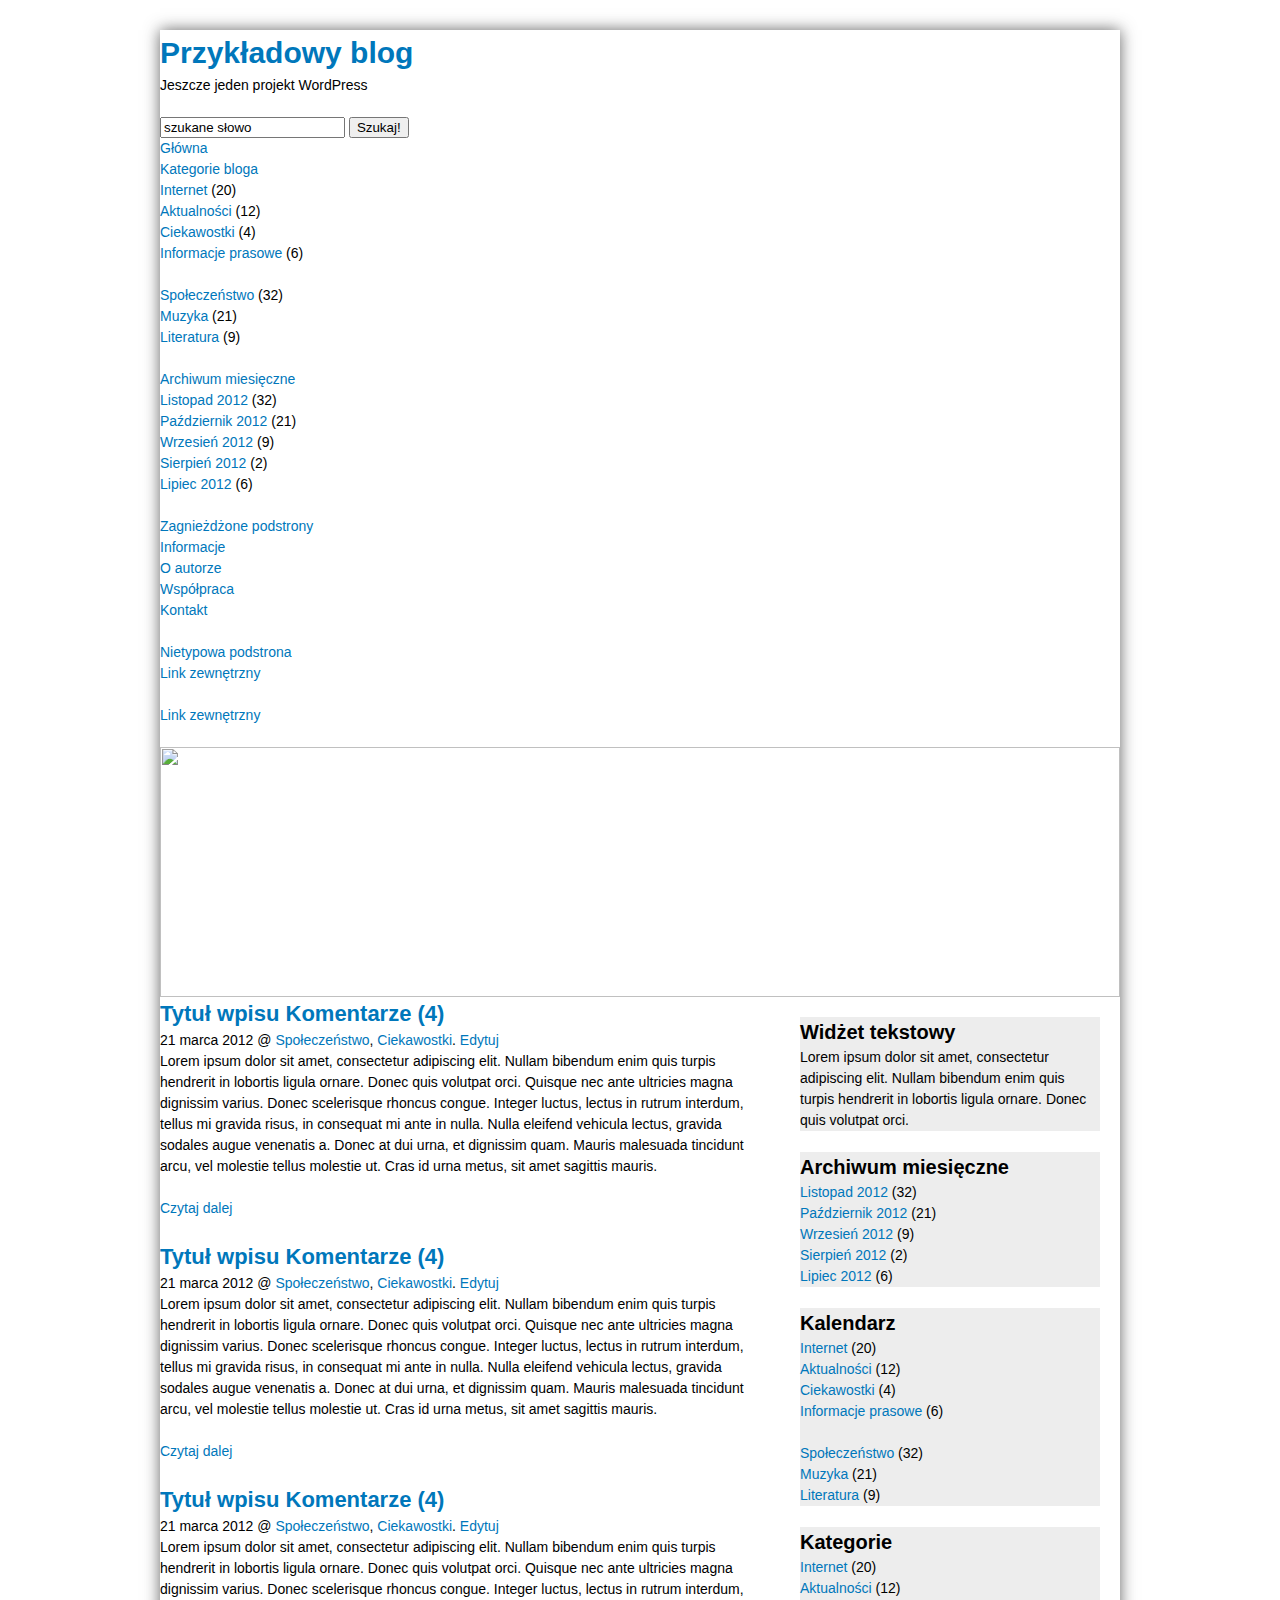
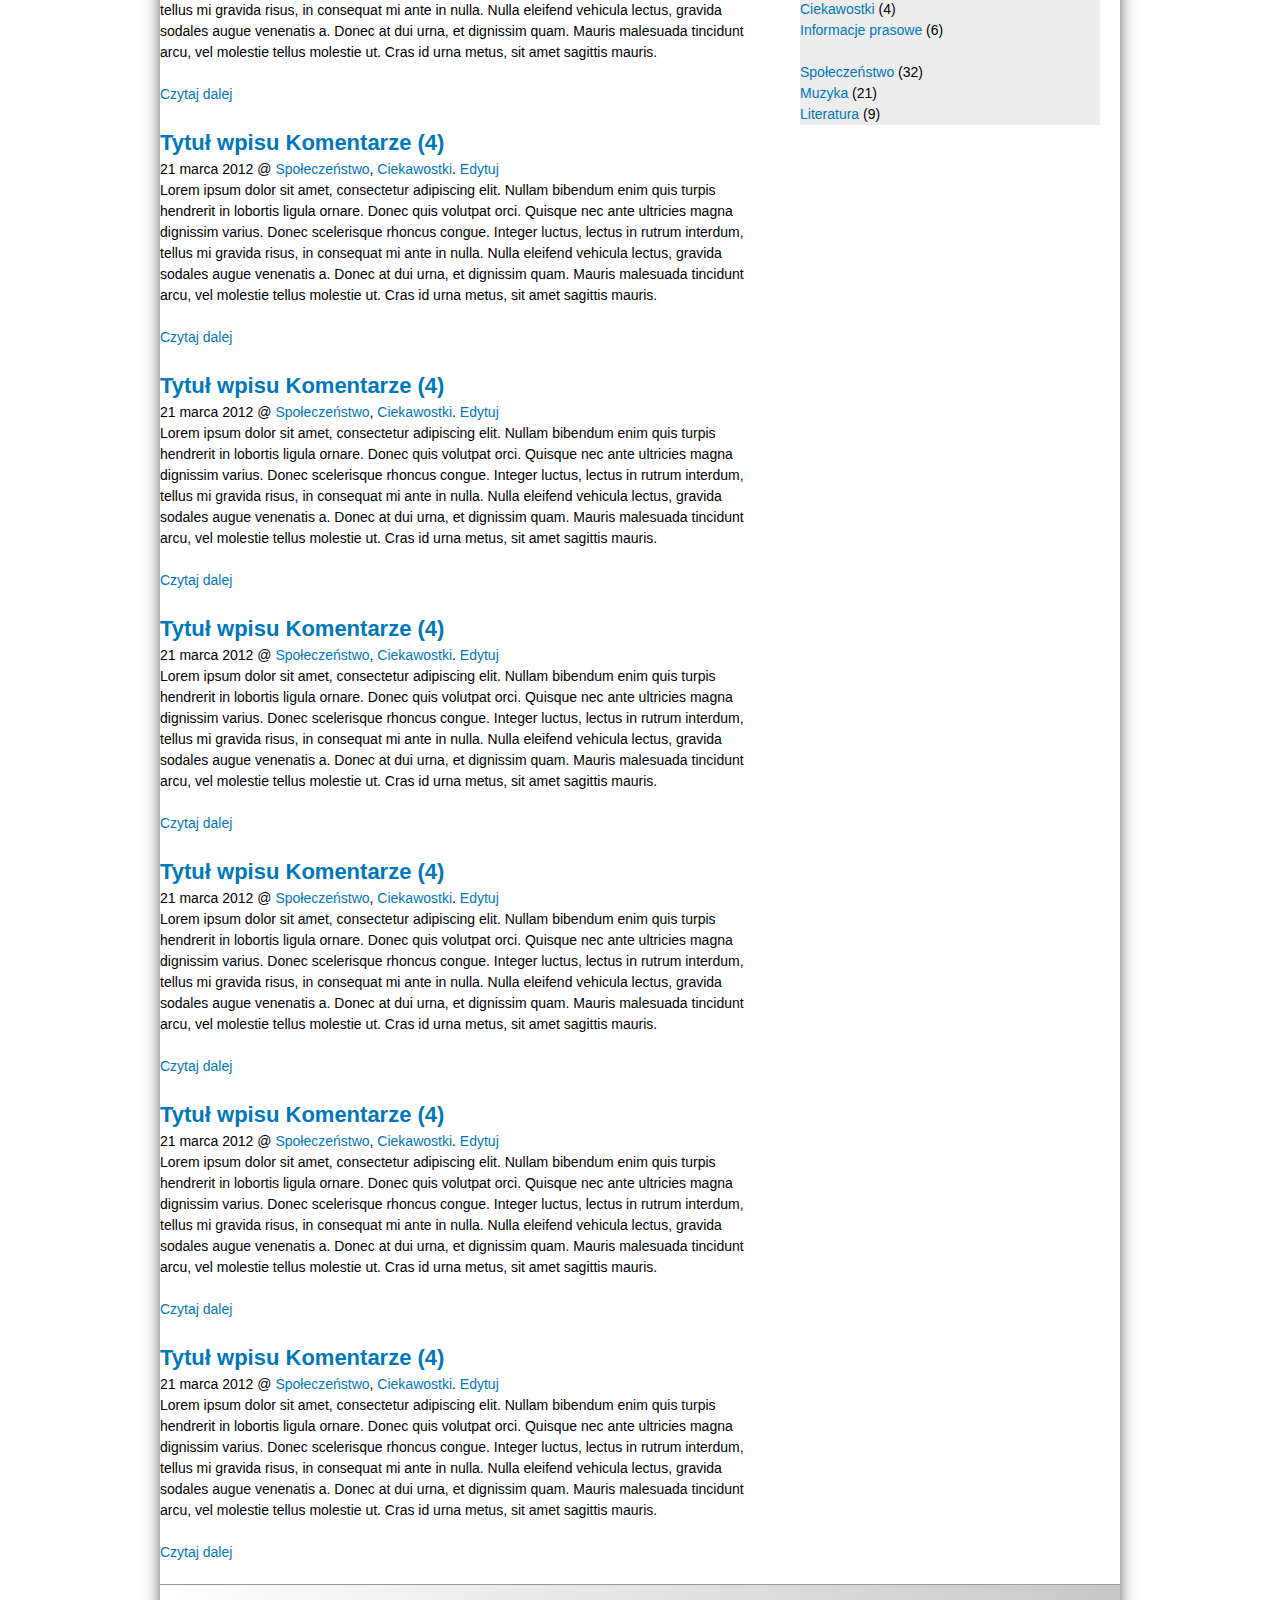
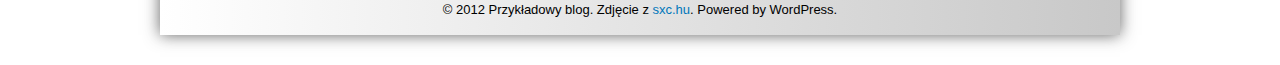
==== project/index.html @ 1075c074 "szablon strony głównej" ====
<!doctype html>
<html lang="pl">
<head>
<meta charset="UTF-8">
<title>Przykładowy blog - strona główna</title>
<link rel="stylesheet" href="css/style.css">
<script src="js/jquery.js"></script>
<script src="js/scripts.js"></script>
</head>

<body class="index">

    <div class="wrapper">

        <section class="top">
            <div class="header">
                <h1 class="site_logo"><a href="#" title="">Przykładowy blog</a></h1>
                <p class="headline">Jeszcze jeden projekt WordPress</p>
            </div>

            <div class="search_form">
                <form action="">
                    <fieldset>
                        <input type="text" value="szukane słowo">
                        <input type="submit" value="Szukaj!">
                    </fieldset>
                </form>
            </div>

            <div class="top_menu">
                <ul>
                    <li class="selected"><a href="#">Główna</a></li>
                    <li><a href="#">Kategorie bloga</a>
                        <ul>
                            <li><a href="#">Internet</a> (20)
                                <ul>
                                    <li><a href="#">Aktualności</a> (12)</li>
                                    <li><a href="#">Ciekawostki</a> (4)</li>
                                    <li><a href="#">Informacje prasowe</a> (6)</li>
                                </ul>
                            </li>
                            <li><a href="#">Społeczeństwo</a> (32)</li>
                            <li><a href="#">Muzyka</a> (21)</li>
                            <li><a href="#">Literatura</a> (9)</li>
                        </ul>
                    </li>
                    <li><a href="#">Archiwum miesięczne</a>
                        <ul>
                            <li><a href="#">Listopad 2012</a> (32)</li>
                            <li><a href="#">Październik 2012</a> (21)</li>
                            <li><a href="#">Wrzesień 2012</a> (9)</li>
                            <li><a href="#">Sierpień 2012</a> (2)</li>
                            <li><a href="#">Lipiec 2012</a> (6)</li>
                        </ul>
                    </li>
                    <li><a href="#">Zagnieżdżone podstrony</a>
                        <ul>
                            <li><a href="#">Informacje</a>
                                <ul>
                                    <li><a href="#">O autorze</a></li>
                                    <li><a href="#">Współpraca</a></li>
                                    <li><a href="#">Kontakt</a></li>
                                </ul>
                            </li>
                            <li><a href="#">Nietypowa podstrona</a></li>
                            <li><a href="#">Link zewnętrzny</a></li>
                        </ul>
                    </li>
                    <li><a href="#">Link zewnętrzny</a></li>
                </ul>
            </div>

            <div class="header_img">
                <img src="img/header_img.jpg" height="250" width="960" alt="">
            </div>
        </section>

        <section class="container">

            <div class="main_content">

                <article class="post">
                    <header>
                        <h2><a href="#" title="">Tytuł wpisu</a> <a href="#" class="comment_count">Komentarze (4)</a></h2>
                        <span class="metadata">
                            21 marca 2012 @ <a href="#">Społeczeństwo</a>, <a href="#">Ciekawostki</a>. <a href="#">Edytuj</a>
                        </span>
                    </header>
                    <div class="content">
                        <p>Lorem ipsum dolor sit amet, consectetur adipiscing elit. Nullam bibendum enim quis turpis hendrerit in lobortis ligula ornare. Donec quis volutpat orci. Quisque nec ante ultricies magna dignissim varius. Donec scelerisque rhoncus congue. Integer luctus, lectus in rutrum interdum, tellus mi gravida risus, in consequat mi ante in nulla. Nulla eleifend vehicula lectus, gravida sodales augue venenatis a. Donec at dui urna, et dignissim quam. Mauris malesuada tincidunt arcu, vel molestie tellus molestie ut. Cras id urna metus, sit amet sagittis mauris.</p>
                        <p><a href="#">Czytaj dalej</a></p>
                    </div>
                </article>

                <article class="post">
                    <header>
                        <h2><a href="#" title="">Tytuł wpisu</a> <a href="#" class="comment_count">Komentarze (4)</a></h2>
                        <span class="metadata">
                            21 marca 2012 @ <a href="#">Społeczeństwo</a>, <a href="#">Ciekawostki</a>. <a href="#">Edytuj</a>
                        </span>
                    </header>
                    <div class="content">
                        <p>Lorem ipsum dolor sit amet, consectetur adipiscing elit. Nullam bibendum enim quis turpis hendrerit in lobortis ligula ornare. Donec quis volutpat orci. Quisque nec ante ultricies magna dignissim varius. Donec scelerisque rhoncus congue. Integer luctus, lectus in rutrum interdum, tellus mi gravida risus, in consequat mi ante in nulla. Nulla eleifend vehicula lectus, gravida sodales augue venenatis a. Donec at dui urna, et dignissim quam. Mauris malesuada tincidunt arcu, vel molestie tellus molestie ut. Cras id urna metus, sit amet sagittis mauris.</p>
                        <p><a href="#">Czytaj dalej</a></p>
                    </div>
                </article>

                <article class="post">
                    <header>
                        <h2><a href="#" title="">Tytuł wpisu</a> <a href="#" class="comment_count">Komentarze (4)</a></h2>
                        <span class="metadata">
                            21 marca 2012 @ <a href="#">Społeczeństwo</a>, <a href="#">Ciekawostki</a>. <a href="#">Edytuj</a>
                        </span>
                    </header>
                    <div class="content">
                        <p>Lorem ipsum dolor sit amet, consectetur adipiscing elit. Nullam bibendum enim quis turpis hendrerit in lobortis ligula ornare. Donec quis volutpat orci. Quisque nec ante ultricies magna dignissim varius. Donec scelerisque rhoncus congue. Integer luctus, lectus in rutrum interdum, tellus mi gravida risus, in consequat mi ante in nulla. Nulla eleifend vehicula lectus, gravida sodales augue venenatis a. Donec at dui urna, et dignissim quam. Mauris malesuada tincidunt arcu, vel molestie tellus molestie ut. Cras id urna metus, sit amet sagittis mauris.</p>
                        <p><a href="#">Czytaj dalej</a></p>
                    </div>
                </article>

                <article class="post">
                    <header>
                        <h2><a href="#" title="">Tytuł wpisu</a> <a href="#" class="comment_count">Komentarze (4)</a></h2>
                        <span class="metadata">
                            21 marca 2012 @ <a href="#">Społeczeństwo</a>, <a href="#">Ciekawostki</a>. <a href="#">Edytuj</a>
                        </span>
                    </header>
                    <div class="content">
                        <p>Lorem ipsum dolor sit amet, consectetur adipiscing elit. Nullam bibendum enim quis turpis hendrerit in lobortis ligula ornare. Donec quis volutpat orci. Quisque nec ante ultricies magna dignissim varius. Donec scelerisque rhoncus congue. Integer luctus, lectus in rutrum interdum, tellus mi gravida risus, in consequat mi ante in nulla. Nulla eleifend vehicula lectus, gravida sodales augue venenatis a. Donec at dui urna, et dignissim quam. Mauris malesuada tincidunt arcu, vel molestie tellus molestie ut. Cras id urna metus, sit amet sagittis mauris.</p>
                        <p><a href="#">Czytaj dalej</a></p>
                    </div>
                </article>

                <article class="post">
                    <header>
                        <h2><a href="#" title="">Tytuł wpisu</a> <a href="#" class="comment_count">Komentarze (4)</a></h2>
                        <span class="metadata">
                            21 marca 2012 @ <a href="#">Społeczeństwo</a>, <a href="#">Ciekawostki</a>. <a href="#">Edytuj</a>
                        </span>
                    </header>
                    <div class="content">
                        <p>Lorem ipsum dolor sit amet, consectetur adipiscing elit. Nullam bibendum enim quis turpis hendrerit in lobortis ligula ornare. Donec quis volutpat orci. Quisque nec ante ultricies magna dignissim varius. Donec scelerisque rhoncus congue. Integer luctus, lectus in rutrum interdum, tellus mi gravida risus, in consequat mi ante in nulla. Nulla eleifend vehicula lectus, gravida sodales augue venenatis a. Donec at dui urna, et dignissim quam. Mauris malesuada tincidunt arcu, vel molestie tellus molestie ut. Cras id urna metus, sit amet sagittis mauris.</p>
                        <p><a href="#">Czytaj dalej</a></p>
                    </div>
                </article>

                <article class="post">
                    <header>
                        <h2><a href="#" title="">Tytuł wpisu</a> <a href="#" class="comment_count">Komentarze (4)</a></h2>
                        <span class="metadata">
                            21 marca 2012 @ <a href="#">Społeczeństwo</a>, <a href="#">Ciekawostki</a>. <a href="#">Edytuj</a>
                        </span>
                    </header>
                    <div class="content">
                        <p>Lorem ipsum dolor sit amet, consectetur adipiscing elit. Nullam bibendum enim quis turpis hendrerit in lobortis ligula ornare. Donec quis volutpat orci. Quisque nec ante ultricies magna dignissim varius. Donec scelerisque rhoncus congue. Integer luctus, lectus in rutrum interdum, tellus mi gravida risus, in consequat mi ante in nulla. Nulla eleifend vehicula lectus, gravida sodales augue venenatis a. Donec at dui urna, et dignissim quam. Mauris malesuada tincidunt arcu, vel molestie tellus molestie ut. Cras id urna metus, sit amet sagittis mauris.</p>
                        <p><a href="#">Czytaj dalej</a></p>
                    </div>
                </article>

                <article class="post">
                    <header>
                        <h2><a href="#" title="">Tytuł wpisu</a> <a href="#" class="comment_count">Komentarze (4)</a></h2>
                        <span class="metadata">
                            21 marca 2012 @ <a href="#">Społeczeństwo</a>, <a href="#">Ciekawostki</a>. <a href="#">Edytuj</a>
                        </span>
                    </header>
                    <div class="content">
                        <p>Lorem ipsum dolor sit amet, consectetur adipiscing elit. Nullam bibendum enim quis turpis hendrerit in lobortis ligula ornare. Donec quis volutpat orci. Quisque nec ante ultricies magna dignissim varius. Donec scelerisque rhoncus congue. Integer luctus, lectus in rutrum interdum, tellus mi gravida risus, in consequat mi ante in nulla. Nulla eleifend vehicula lectus, gravida sodales augue venenatis a. Donec at dui urna, et dignissim quam. Mauris malesuada tincidunt arcu, vel molestie tellus molestie ut. Cras id urna metus, sit amet sagittis mauris.</p>
                        <p><a href="#">Czytaj dalej</a></p>
                    </div>
                </article>

                <article class="post">
                    <header>
                        <h2><a href="#" title="">Tytuł wpisu</a> <a href="#" class="comment_count">Komentarze (4)</a></h2>
                        <span class="metadata">
                            21 marca 2012 @ <a href="#">Społeczeństwo</a>, <a href="#">Ciekawostki</a>. <a href="#">Edytuj</a>
                        </span>
                    </header>
                    <div class="content">
                        <p>Lorem ipsum dolor sit amet, consectetur adipiscing elit. Nullam bibendum enim quis turpis hendrerit in lobortis ligula ornare. Donec quis volutpat orci. Quisque nec ante ultricies magna dignissim varius. Donec scelerisque rhoncus congue. Integer luctus, lectus in rutrum interdum, tellus mi gravida risus, in consequat mi ante in nulla. Nulla eleifend vehicula lectus, gravida sodales augue venenatis a. Donec at dui urna, et dignissim quam. Mauris malesuada tincidunt arcu, vel molestie tellus molestie ut. Cras id urna metus, sit amet sagittis mauris.</p>
                        <p><a href="#">Czytaj dalej</a></p>
                    </div>
                </article>

                <article class="post">
                    <header>
                        <h2><a href="#" title="">Tytuł wpisu</a> <a href="#" class="comment_count">Komentarze (4)</a></h2>
                        <span class="metadata">
                            21 marca 2012 @ <a href="#">Społeczeństwo</a>, <a href="#">Ciekawostki</a>. <a href="#">Edytuj</a>
                        </span>
                    </header>
                    <div class="content">
                        <p>Lorem ipsum dolor sit amet, consectetur adipiscing elit. Nullam bibendum enim quis turpis hendrerit in lobortis ligula ornare. Donec quis volutpat orci. Quisque nec ante ultricies magna dignissim varius. Donec scelerisque rhoncus congue. Integer luctus, lectus in rutrum interdum, tellus mi gravida risus, in consequat mi ante in nulla. Nulla eleifend vehicula lectus, gravida sodales augue venenatis a. Donec at dui urna, et dignissim quam. Mauris malesuada tincidunt arcu, vel molestie tellus molestie ut. Cras id urna metus, sit amet sagittis mauris.</p>
                        <p><a href="#">Czytaj dalej</a></p>
                    </div>
                </article>

            </div><!--/main_content-->

            <div class="sidebar">

                <div class="widget">
                    <header>
                        <h3>Widżet tekstowy</h3>
                    </header>
                    <div class="content">
                        <p>Lorem ipsum dolor sit amet, consectetur adipiscing elit. Nullam bibendum enim quis turpis hendrerit in lobortis ligula ornare. Donec quis volutpat orci.</p>
                    </div>
                </div><!--/widget-->

                <div class="widget">
                    <header>
                        <h3>Archiwum miesięczne</h3>
                    </header>
                    <div class="content">
                        <ul>
                            <li><a href="#">Listopad 2012</a> (32)</li>
                            <li><a href="#">Październik 2012</a> (21)</li>
                            <li><a href="#">Wrzesień 2012</a> (9)</li>
                            <li><a href="#">Sierpień 2012</a> (2)</li>
                            <li><a href="#">Lipiec 2012</a> (6)</li>
                        </ul>
                    </div>
                </div><!--/widget-->

                <div class="widget">
                    <header>
                        <h3>Kalendarz</h3>
                    </header>
                    <div class="content">
                        <ul>
                            <li><a href="#">Internet</a> (20)
                                <ul>
                                    <li><a href="#">Aktualności</a> (12)</li>
                                    <li><a href="#">Ciekawostki</a> (4)</li>
                                    <li><a href="#">Informacje prasowe</a> (6)</li>
                                </ul>
                            </li>
                            <li><a href="#">Społeczeństwo</a> (32)</li>
                            <li><a href="#">Muzyka</a> (21)</li>
                            <li><a href="#">Literatura</a> (9)</li>
                        </ul>
                    </div>
                </div><!--/widget-->

                <div class="widget">
                    <header>
                        <h3>Kategorie</h3>
                    </header>
                    <div class="content">
                        <ul>
                            <li><a href="#">Internet</a> (20)
                                <ul>
                                    <li><a href="#">Aktualności</a> (12)</li>
                                    <li><a href="#">Ciekawostki</a> (4)</li>
                                    <li><a href="#">Informacje prasowe</a> (6)</li>
                                </ul>
                            </li>
                            <li><a href="#">Społeczeństwo</a> (32)</li>
                            <li><a href="#">Muzyka</a> (21)</li>
                            <li><a href="#">Literatura</a> (9)</li>
                        </ul>
                    </div>
                </div><!--/widget-->

            </div><!--/sidebar-->

        </section>

        <footer class="footer">
            &copy; 2012 Przykładowy blog. Zdjęcie z <a href="http://www.sxc.hu/photo/1402772">sxc.hu</a>. Powered by WordPress.
        </footer>

    </div> <!-- /wrapper -->

</body>
</html>
---- project/css/style.css ----
/* Reset CSS
   http://meyerweb.com/eric/tools/css/reset/ 
   v2.0 | 20110126
   License: none (public domain)
*/

html, body, div, span, applet, object, iframe,
h1, h2, h3, h4, h5, h6, p, blockquote, pre,
a, abbr, acronym, address, big, cite, code,
del, dfn, em, img, ins, kbd, q, s, samp,
small, strike, strong, sub, sup, tt, var,
b, u, i, center,
dl, dt, dd, ol, ul, li,
fieldset, form, label, legend,
table, caption, tbody, tfoot, thead, tr, th, td,
article, aside, canvas, details, embed, 
figure, figcaption, footer, header, hgroup, 
menu, nav, output, ruby, section, summary,
time, mark, audio, video {
    margin: 0;
    padding: 0;
    border: 0;
    font-size: 100%;
    font: inherit;
    vertical-align: baseline;
}
/* HTML5 display-role reset for older browsers */
article, aside, details, figcaption, figure, 
footer, header, hgroup, menu, nav, section {
    display: block;
}
body {
    line-height: 1;
}
ol, ul {
    list-style: none;
}
blockquote, q {
    quotes: none;
}
blockquote:before, blockquote:after,
q:before, q:after {
    content: '';
    content: none;
}
table {
    border-collapse: collapse;
    border-spacing: 0;
}

a {
    text-decoration:none;
    color:#07B;
}

a:hover,
a:focus {
    text-decoration:underline;
    color:#36B;
}

/* Globalne */

body {
    background:url("../img/bg.png");
    font: 14px Arial, Helvetica, sans-serif;
    line-height:1.5;
}

/* Nagłówki */

h1, h2, h3, h4, h5, h6 {
    font-weight:bold;
}

h1 {
    font-size:30px;
}

h2 {
    font-size:22px;
}

h3 {
    font-size:20px;
}

h4 {
    font-size:18px;
}

h5 {
    font-size:16px;
}

h6 {
    font-size:14px;
}

/* Typografia */

p, ul, ol {
    margin:0 0 1.5em;
}

blockquote {}

acronym, abbr {}

small {
    font-size:0.8em;
}

/* Szkielet motywu */

.wrapper {
    width:960px;
    margin: 30px auto;
    overflow:auto;
    background:#fff;
    -webkit-box-shadow: 0px 0px 15px rgba(50, 50, 50, 0.75);
    -moz-box-shadow:    0px 0px 15px rgba(50, 50, 50, 0.75);
    box-shadow:         0px 0px 15px rgba(50, 50, 50, 0.75);
}

.main_content {
    width:600px;
    margin-right:30px;
    float:left;
}

.sidebar {
    width:300px;
    padding:20px 20px 20px 0;
    float:right;
}

.footer {
    clear:both;
    margin:15px 0 0;
    padding:15px 20px;
    font-size:13px;
    border-top:1px solid #999;
    background: rgb(200, 200, 200);
    background: -moz-linear-gradient(270deg, rgb(200, 200, 200) 0%, rgb(255, 255, 255) 100%);
    background: -webkit-linear-gradient(270deg, rgb(200, 200, 200) 0%, rgb(255, 255, 255) 100%);
    background: -o-linear-gradient(270deg, rgb(200, 200, 200) 0%, rgb(255, 255, 255) 100%);
    background: -ms-linear-gradient(270deg, rgb(200, 200, 200) 0%, rgb(255, 255, 255) 100%);
    background: linear-gradient(270deg, rgb(200, 200, 200) 0%, rgb(255, 255, 255) 100%);
    text-align:center;
}

/* Top strony */

/* Nagłówek z obrazkiem */

.header_img {
    height:250px;
}

/* Widżety paska bocznego */

.widget {
    background:#ededed;
}
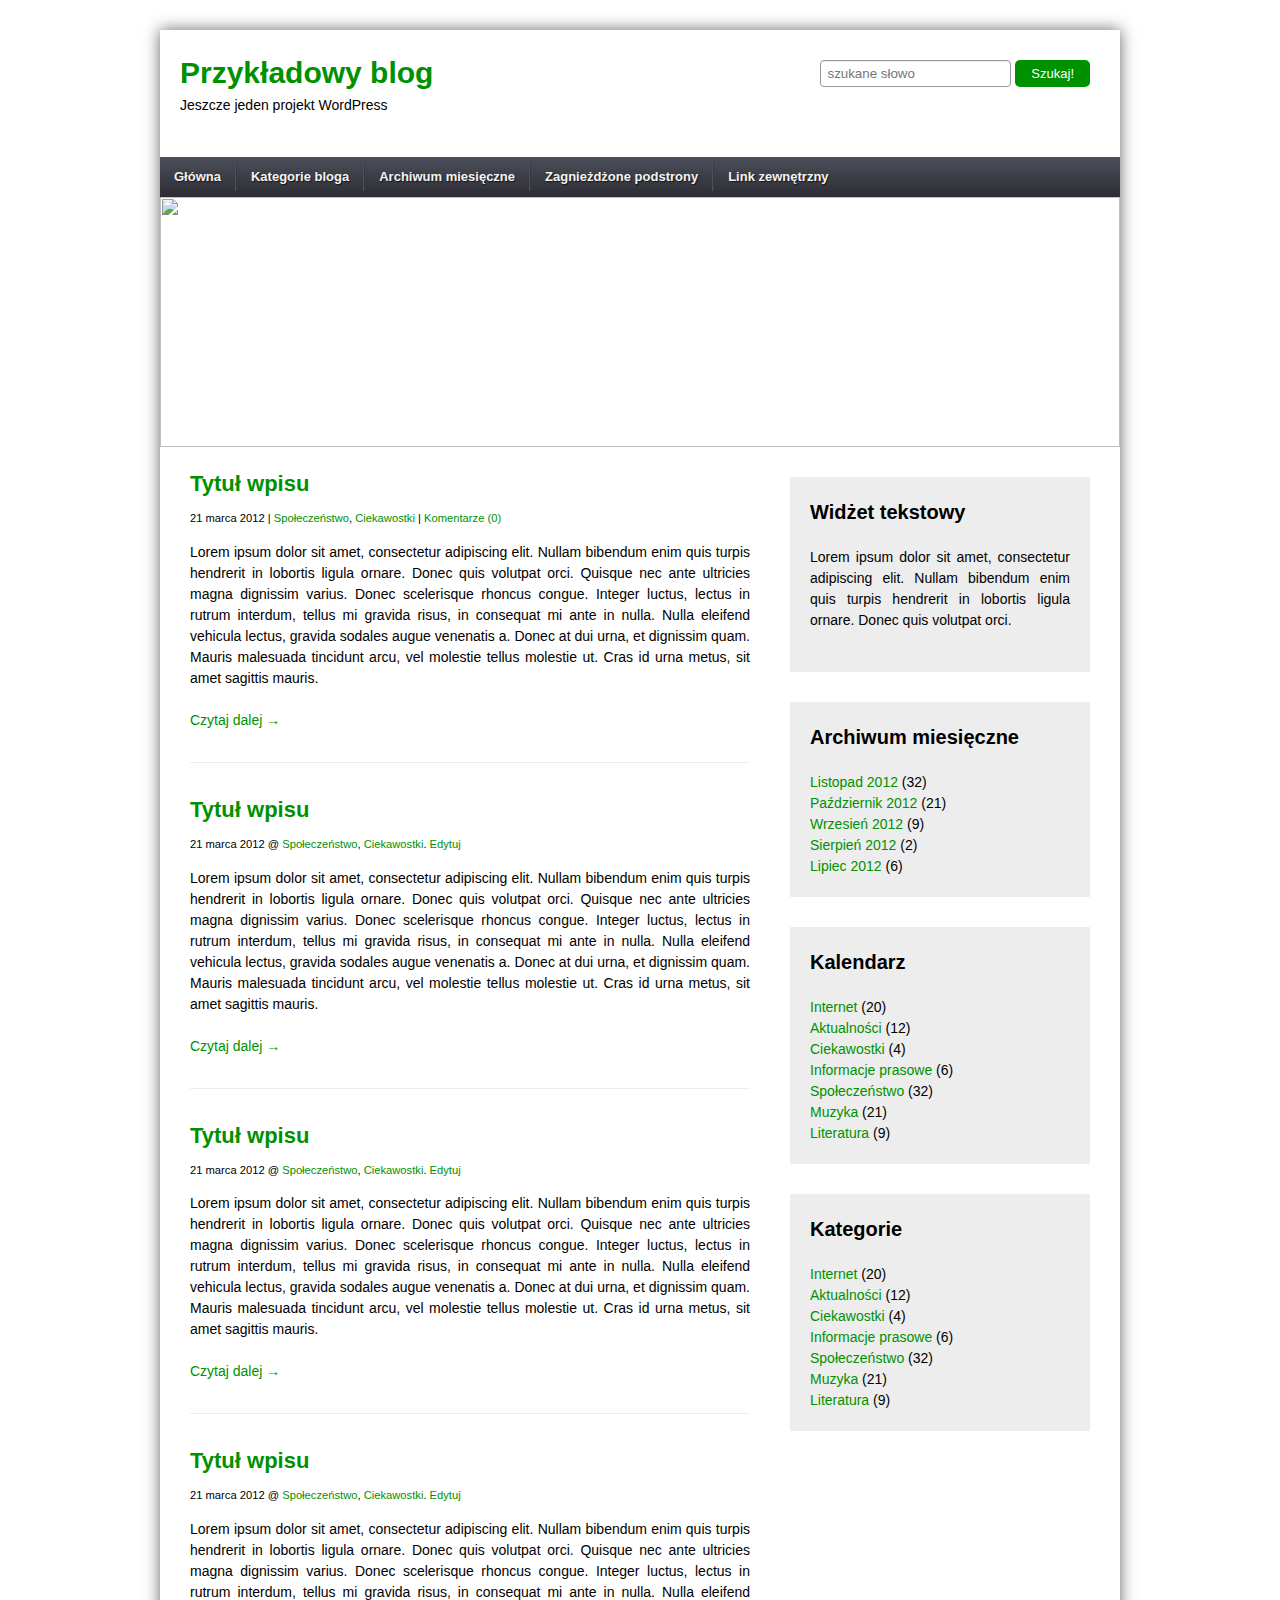
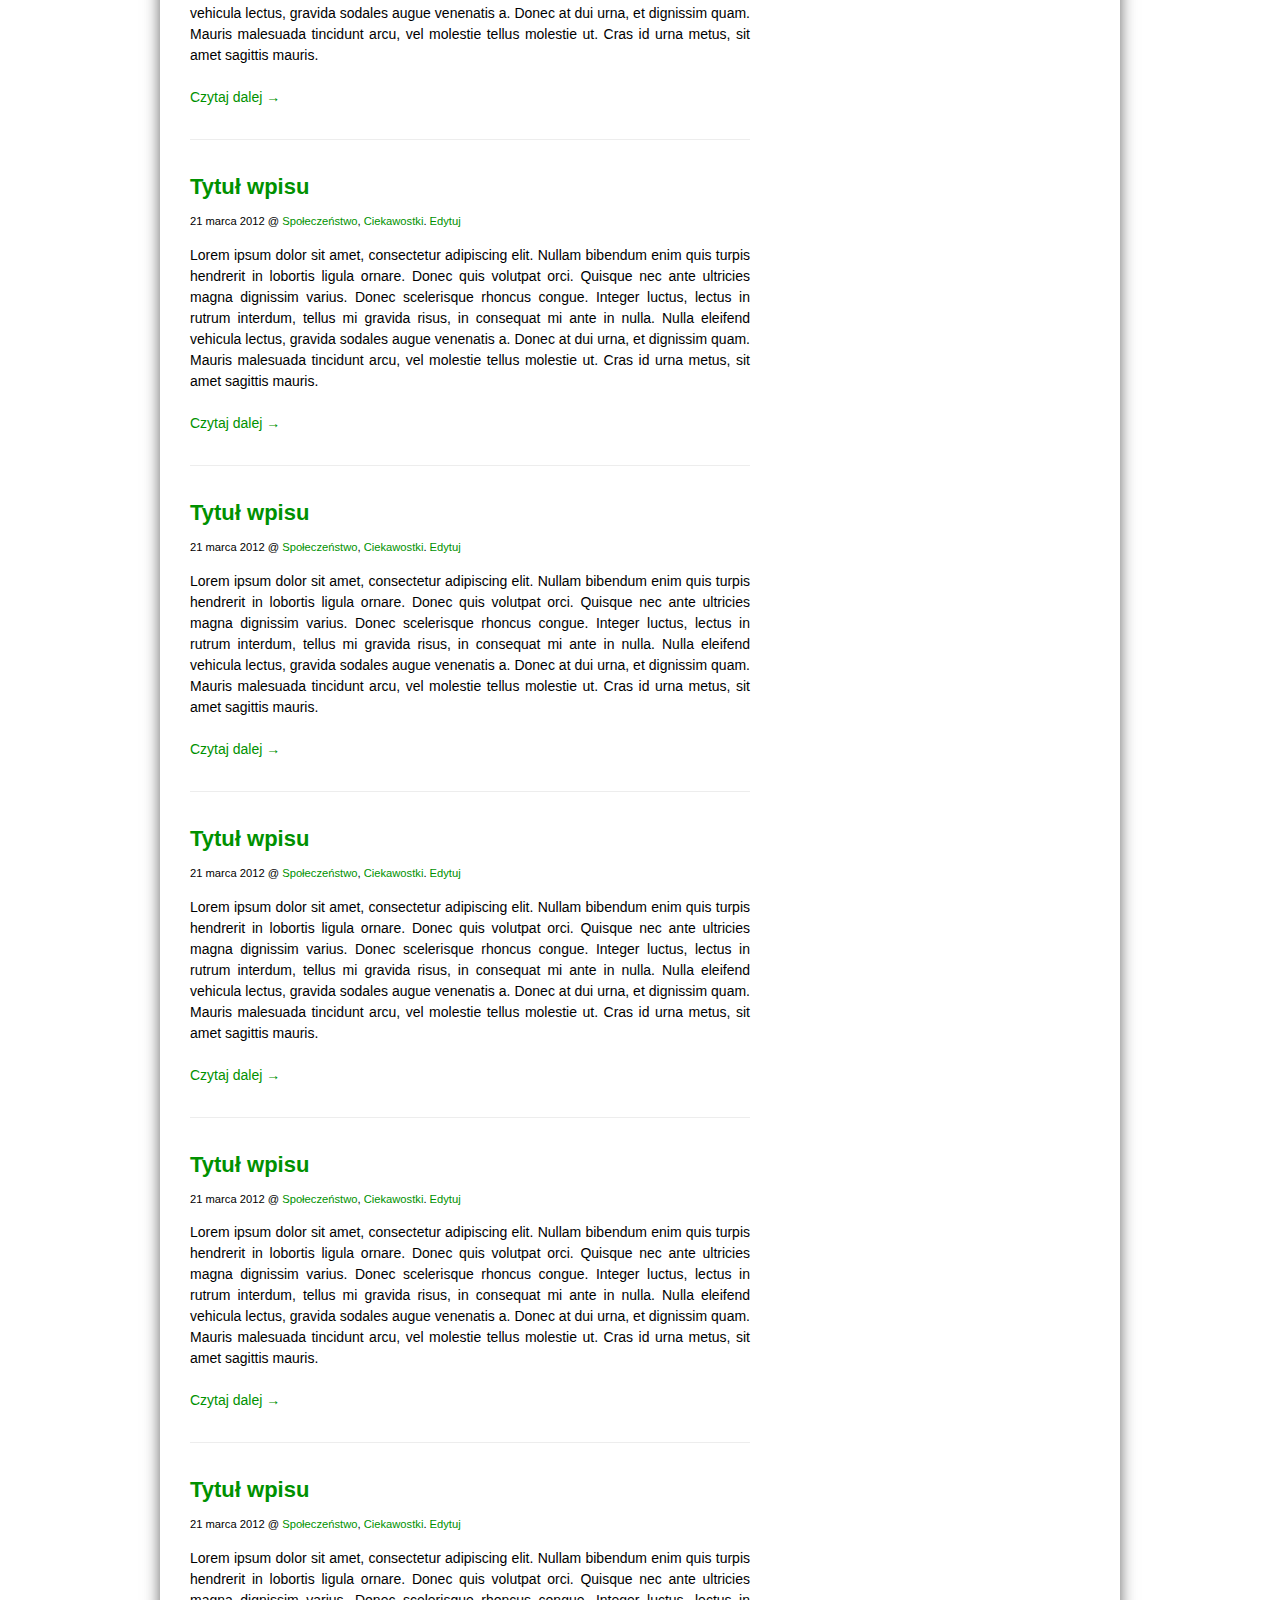
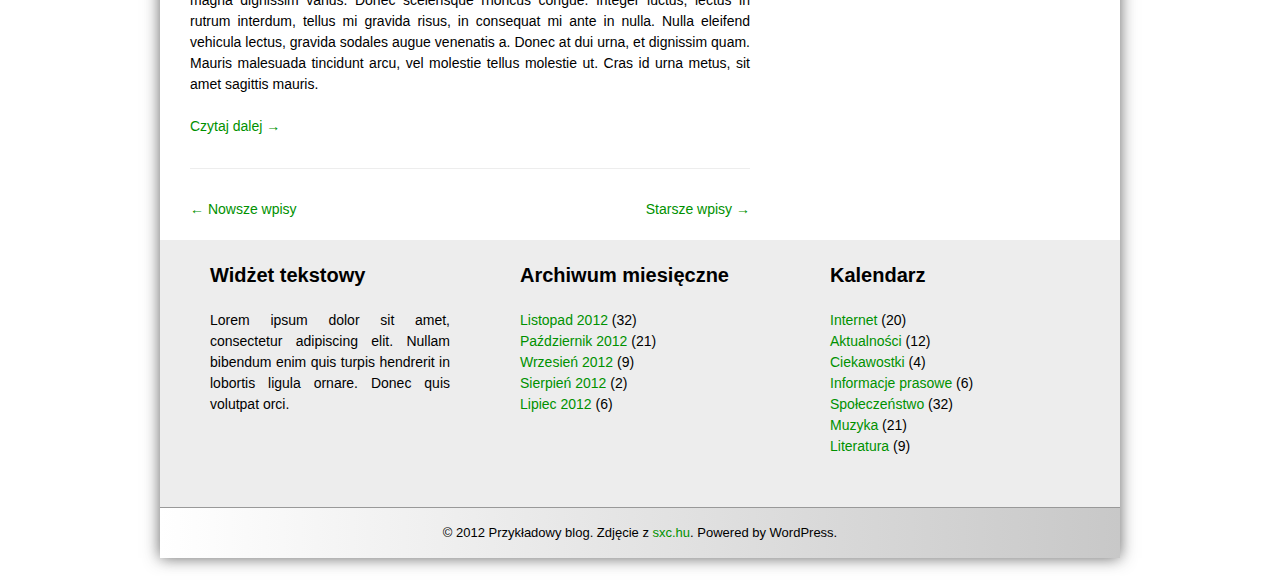
==== commit 0921fb18: "finished index" ====
--- a/project/index.html
+++ b/project/index.html
@@ -21,30 +21,204 @@
             <div class="search_form">
                 <form action="">
                     <fieldset>
-                        <input type="text" value="szukane słowo">
+                        <input type="text" placeholder="szukane słowo">
                         <input type="submit" value="Szukaj!">
                     </fieldset>
                 </form>
             </div>
 
-            <div class="top_menu">
-                <ul>
-                    <li class="selected"><a href="#">Główna</a></li>
+            <menu>
+                <ul class="menu" id="js_menu">
+                    <li><a href="#">Główna</a></li>
                     <li><a href="#">Kategorie bloga</a>
                         <ul>
-                            <li><a href="#">Internet</a> (20)
-                                <ul>
-                                    <li><a href="#">Aktualności</a> (12)</li>
-                                    <li><a href="#">Ciekawostki</a> (4)</li>
-                                    <li><a href="#">Informacje prasowe</a> (6)</li>
-                                </ul>
-                            </li>
-                            <li><a href="#">Społeczeństwo</a> (32)</li>
-                            <li><a href="#">Muzyka</a> (21)</li>
-                            <li><a href="#">Literatura</a> (9)</li>
+                            <li><a href="#">Internet</a>
+                                <ul>
+                                    <li><a href="#">Aktualności</a></li>
+                                    <li><a href="#">Ciekawostki</a></li>
+                                    <li><a href="#">Informacje prasowe</a></li>
+                                </ul>
+                            </li>
+                            <li><a href="#">Społeczeństwo</a></li>
+                            <li><a href="#">Muzyka</a></li>
+                            <li><a href="#">Literatura</a></li>
                         </ul>
                     </li>
                     <li><a href="#">Archiwum miesięczne</a>
+                        <ul>
+                            <li><a href="#">Listopad 2012</a></li>
+                            <li><a href="#">Październik 2012</a></li>
+                            <li><a href="#">Wrzesień 2012</a></li>
+                            <li><a href="#">Sierpień 2012</a></li>
+                            <li><a href="#">Lipiec 2012</a></li>
+                        </ul>
+                    </li>
+                    <li><a href="#">Zagnieżdżone podstrony</a>
+                        <ul>
+                            <li><a href="#">Informacje</a>
+                                <ul>
+                                    <li><a href="#">O autorze</a></li>
+                                    <li><a href="#">Współpraca</a></li>
+                                    <li><a href="#">Kontakt</a></li>
+                                </ul>
+                            </li>
+                            <li><a href="#">Nietypowa podstrona</a></li>
+                            <li><a href="#">Link zewnętrzny</a></li>
+                        </ul>
+                    </li>
+                    <li><a href="#">Link zewnętrzny</a></li>
+                </ul>
+            </menu>
+
+            <div class="header_img">
+                <img src="img/header_img.jpg" height="250" width="960" alt="">
+            </div>
+        </section>
+
+        <section class="container">
+
+            <div class="main_content">
+
+                <article class="post">
+                    <header>
+                        <h2 class="title"><a href="#" title="">Tytuł wpisu</a></h2>
+                        <small class="metadata">
+                            21 marca 2012 | <a href="#">Społeczeństwo</a>, <a href="#">Ciekawostki</a> | <a href="#">Komentarze (0)</a>
+                        </small>
+                    </header>
+                    <div class="content">
+                        <p>Lorem ipsum dolor sit amet, consectetur adipiscing elit. Nullam bibendum enim quis turpis hendrerit in lobortis ligula ornare. Donec quis volutpat orci. Quisque nec ante ultricies magna dignissim varius. Donec scelerisque rhoncus congue. Integer luctus, lectus in rutrum interdum, tellus mi gravida risus, in consequat mi ante in nulla. Nulla eleifend vehicula lectus, gravida sodales augue venenatis a. Donec at dui urna, et dignissim quam. Mauris malesuada tincidunt arcu, vel molestie tellus molestie ut. Cras id urna metus, sit amet sagittis mauris.</p>
+                        <p><a href="#">Czytaj dalej &rarr;</a></p>
+                    </div>
+                </article>
+
+                <article class="post">
+                    <header>
+                        <h2 class="title"><a href="#" title="">Tytuł wpisu</a></h2>
+                        <small class="metadata">
+                            21 marca 2012 @ <a href="#">Społeczeństwo</a>, <a href="#">Ciekawostki</a>. <a href="#">Edytuj</a>
+                        </small>
+                    </header>
+                    <div class="content">
+                        <p>Lorem ipsum dolor sit amet, consectetur adipiscing elit. Nullam bibendum enim quis turpis hendrerit in lobortis ligula ornare. Donec quis volutpat orci. Quisque nec ante ultricies magna dignissim varius. Donec scelerisque rhoncus congue. Integer luctus, lectus in rutrum interdum, tellus mi gravida risus, in consequat mi ante in nulla. Nulla eleifend vehicula lectus, gravida sodales augue venenatis a. Donec at dui urna, et dignissim quam. Mauris malesuada tincidunt arcu, vel molestie tellus molestie ut. Cras id urna metus, sit amet sagittis mauris.</p>
+                        <p><a href="#">Czytaj dalej &rarr;</a></p>
+                    </div>
+                </article>
+
+                <article class="post">
+                    <header>
+                        <h2 class="title"><a href="#" title="">Tytuł wpisu</a></h2>
+                        <small class="metadata">
+                            21 marca 2012 @ <a href="#">Społeczeństwo</a>, <a href="#">Ciekawostki</a>. <a href="#">Edytuj</a>
+                        </small>
+                    </header>
+                    <div class="content">
+                        <p>Lorem ipsum dolor sit amet, consectetur adipiscing elit. Nullam bibendum enim quis turpis hendrerit in lobortis ligula ornare. Donec quis volutpat orci. Quisque nec ante ultricies magna dignissim varius. Donec scelerisque rhoncus congue. Integer luctus, lectus in rutrum interdum, tellus mi gravida risus, in consequat mi ante in nulla. Nulla eleifend vehicula lectus, gravida sodales augue venenatis a. Donec at dui urna, et dignissim quam. Mauris malesuada tincidunt arcu, vel molestie tellus molestie ut. Cras id urna metus, sit amet sagittis mauris.</p>
+                        <p><a href="#">Czytaj dalej &rarr;</a></p>
+                    </div>
+                </article>
+
+                <article class="post">
+                    <header>
+                        <h2 class="title"><a href="#" title="">Tytuł wpisu</a></h2>
+                        <small class="metadata">
+                            21 marca 2012 @ <a href="#">Społeczeństwo</a>, <a href="#">Ciekawostki</a>. <a href="#">Edytuj</a>
+                        </small>
+                    </header>
+                    <div class="content">
+                        <p>Lorem ipsum dolor sit amet, consectetur adipiscing elit. Nullam bibendum enim quis turpis hendrerit in lobortis ligula ornare. Donec quis volutpat orci. Quisque nec ante ultricies magna dignissim varius. Donec scelerisque rhoncus congue. Integer luctus, lectus in rutrum interdum, tellus mi gravida risus, in consequat mi ante in nulla. Nulla eleifend vehicula lectus, gravida sodales augue venenatis a. Donec at dui urna, et dignissim quam. Mauris malesuada tincidunt arcu, vel molestie tellus molestie ut. Cras id urna metus, sit amet sagittis mauris.</p>
+                        <p><a href="#">Czytaj dalej &rarr;</a></p>
+                    </div>
+                </article>
+
+                <article class="post">
+                    <header>
+                        <h2 class="title"><a href="#" title="">Tytuł wpisu</a></h2>
+                        <small class="metadata">
+                            21 marca 2012 @ <a href="#">Społeczeństwo</a>, <a href="#">Ciekawostki</a>. <a href="#">Edytuj</a>
+                        </small>
+                    </header>
+                    <div class="content">
+                        <p>Lorem ipsum dolor sit amet, consectetur adipiscing elit. Nullam bibendum enim quis turpis hendrerit in lobortis ligula ornare. Donec quis volutpat orci. Quisque nec ante ultricies magna dignissim varius. Donec scelerisque rhoncus congue. Integer luctus, lectus in rutrum interdum, tellus mi gravida risus, in consequat mi ante in nulla. Nulla eleifend vehicula lectus, gravida sodales augue venenatis a. Donec at dui urna, et dignissim quam. Mauris malesuada tincidunt arcu, vel molestie tellus molestie ut. Cras id urna metus, sit amet sagittis mauris.</p>
+                        <p><a href="#">Czytaj dalej &rarr;</a></p>
+                    </div>
+                </article>
+
+                <article class="post">
+                    <header>
+                        <h2 class="title"><a href="#" title="">Tytuł wpisu</a></h2>
+                        <small class="metadata">
+                            21 marca 2012 @ <a href="#">Społeczeństwo</a>, <a href="#">Ciekawostki</a>. <a href="#">Edytuj</a>
+                        </small>
+                    </header>
+                    <div class="content">
+                        <p>Lorem ipsum dolor sit amet, consectetur adipiscing elit. Nullam bibendum enim quis turpis hendrerit in lobortis ligula ornare. Donec quis volutpat orci. Quisque nec ante ultricies magna dignissim varius. Donec scelerisque rhoncus congue. Integer luctus, lectus in rutrum interdum, tellus mi gravida risus, in consequat mi ante in nulla. Nulla eleifend vehicula lectus, gravida sodales augue venenatis a. Donec at dui urna, et dignissim quam. Mauris malesuada tincidunt arcu, vel molestie tellus molestie ut. Cras id urna metus, sit amet sagittis mauris.</p>
+                        <p><a href="#">Czytaj dalej &rarr;</a></p>
+                    </div>
+                </article>
+
+                <article class="post">
+                    <header>
+                        <h2 class="title"><a href="#" title="">Tytuł wpisu</a></h2>
+                        <small class="metadata">
+                            21 marca 2012 @ <a href="#">Społeczeństwo</a>, <a href="#">Ciekawostki</a>. <a href="#">Edytuj</a>
+                        </small>
+                    </header>
+                    <div class="content">
+                        <p>Lorem ipsum dolor sit amet, consectetur adipiscing elit. Nullam bibendum enim quis turpis hendrerit in lobortis ligula ornare. Donec quis volutpat orci. Quisque nec ante ultricies magna dignissim varius. Donec scelerisque rhoncus congue. Integer luctus, lectus in rutrum interdum, tellus mi gravida risus, in consequat mi ante in nulla. Nulla eleifend vehicula lectus, gravida sodales augue venenatis a. Donec at dui urna, et dignissim quam. Mauris malesuada tincidunt arcu, vel molestie tellus molestie ut. Cras id urna metus, sit amet sagittis mauris.</p>
+                        <p><a href="#">Czytaj dalej &rarr;</a></p>
+                    </div>
+                </article>
+
+                <article class="post">
+                    <header>
+                        <h2 class="title"><a href="#" title="">Tytuł wpisu</a></h2>
+                        <small class="metadata">
+                            21 marca 2012 @ <a href="#">Społeczeństwo</a>, <a href="#">Ciekawostki</a>. <a href="#">Edytuj</a>
+                        </small>
+                    </header>
+                    <div class="content">
+                        <p>Lorem ipsum dolor sit amet, consectetur adipiscing elit. Nullam bibendum enim quis turpis hendrerit in lobortis ligula ornare. Donec quis volutpat orci. Quisque nec ante ultricies magna dignissim varius. Donec scelerisque rhoncus congue. Integer luctus, lectus in rutrum interdum, tellus mi gravida risus, in consequat mi ante in nulla. Nulla eleifend vehicula lectus, gravida sodales augue venenatis a. Donec at dui urna, et dignissim quam. Mauris malesuada tincidunt arcu, vel molestie tellus molestie ut. Cras id urna metus, sit amet sagittis mauris.</p>
+                        <p><a href="#">Czytaj dalej &rarr;</a></p>
+                    </div>
+                </article>
+
+                <article class="post">
+                    <header>
+                        <h2 class="title"><a href="#" title="">Tytuł wpisu</a></h2>
+                        <small class="metadata">
+                            21 marca 2012 @ <a href="#">Społeczeństwo</a>, <a href="#">Ciekawostki</a>. <a href="#">Edytuj</a>
+                        </small>
+                    </header>
+                    <div class="content">
+                        <p>Lorem ipsum dolor sit amet, consectetur adipiscing elit. Nullam bibendum enim quis turpis hendrerit in lobortis ligula ornare. Donec quis volutpat orci. Quisque nec ante ultricies magna dignissim varius. Donec scelerisque rhoncus congue. Integer luctus, lectus in rutrum interdum, tellus mi gravida risus, in consequat mi ante in nulla. Nulla eleifend vehicula lectus, gravida sodales augue venenatis a. Donec at dui urna, et dignissim quam. Mauris malesuada tincidunt arcu, vel molestie tellus molestie ut. Cras id urna metus, sit amet sagittis mauris.</p>
+                        <p><a href="#">Czytaj dalej &rarr;</a></p>
+                    </div>
+                </article>
+
+                <div class="navigation">
+                    <a href="" class="left">&larr; Nowsze wpisy</a>
+                    <a href="" class="right"> Starsze wpisy &rarr;</a>
+                </div>
+
+            </div><!--/main_content-->
+
+            <div class="sidebar">
+
+                <div class="widget">
+                    <header>
+                        <h3 class="name">Widżet tekstowy</h3>
+                    </header>
+                    <div class="content">
+                        <p>Lorem ipsum dolor sit amet, consectetur adipiscing elit. Nullam bibendum enim quis turpis hendrerit in lobortis ligula ornare. Donec quis volutpat orci.</p>
+                    </div>
+                </div><!--/widget-->
+
+                <div class="widget">
+                    <header>
+                        <h3 class="name">Archiwum miesięczne</h3>
+                    </header>
+                    <div class="content">
                         <ul>
                             <li><a href="#">Listopad 2012</a> (32)</li>
                             <li><a href="#">Październik 2012</a> (21)</li>
@@ -52,157 +226,57 @@
                             <li><a href="#">Sierpień 2012</a> (2)</li>
                             <li><a href="#">Lipiec 2012</a> (6)</li>
                         </ul>
-                    </li>
-                    <li><a href="#">Zagnieżdżone podstrony</a>
-                        <ul>
-                            <li><a href="#">Informacje</a>
-                                <ul>
-                                    <li><a href="#">O autorze</a></li>
-                                    <li><a href="#">Współpraca</a></li>
-                                    <li><a href="#">Kontakt</a></li>
-                                </ul>
-                            </li>
-                            <li><a href="#">Nietypowa podstrona</a></li>
-                            <li><a href="#">Link zewnętrzny</a></li>
-                        </ul>
-                    </li>
-                    <li><a href="#">Link zewnętrzny</a></li>
-                </ul>
-            </div>
-
-            <div class="header_img">
-                <img src="img/header_img.jpg" height="250" width="960" alt="">
-            </div>
+                    </div>
+                </div><!--/widget-->
+
+                <div class="widget">
+                    <header>
+                        <h3 class="name">Kalendarz</h3>
+                    </header>
+                    <div class="content">
+                        <ul>
+                            <li><a href="#">Internet</a> (20)
+                                <ul>
+                                    <li><a href="#">Aktualności</a> (12)</li>
+                                    <li><a href="#">Ciekawostki</a> (4)</li>
+                                    <li><a href="#">Informacje prasowe</a> (6)</li>
+                                </ul>
+                            </li>
+                            <li><a href="#">Społeczeństwo</a> (32)</li>
+                            <li><a href="#">Muzyka</a> (21)</li>
+                            <li><a href="#">Literatura</a> (9)</li>
+                        </ul>
+                    </div>
+                </div><!--/widget-->
+
+                <div class="widget">
+                    <header>
+                        <h3 class="name">Kategorie</h3>
+                    </header>
+                    <div class="content">
+                        <ul>
+                            <li><a href="#">Internet</a> (20)
+                                <ul>
+                                    <li><a href="#">Aktualności</a> (12)</li>
+                                    <li><a href="#">Ciekawostki</a> (4)</li>
+                                    <li><a href="#">Informacje prasowe</a> (6)</li>
+                                </ul>
+                            </li>
+                            <li><a href="#">Społeczeństwo</a> (32)</li>
+                            <li><a href="#">Muzyka</a> (21)</li>
+                            <li><a href="#">Literatura</a> (9)</li>
+                        </ul>
+                    </div>
+                </div><!--/widget-->
+
+            </div><!--/sidebar-->
+
         </section>
 
-        <section class="container">
-
-            <div class="main_content">
-
-                <article class="post">
-                    <header>
-                        <h2><a href="#" title="">Tytuł wpisu</a> <a href="#" class="comment_count">Komentarze (4)</a></h2>
-                        <span class="metadata">
-                            21 marca 2012 @ <a href="#">Społeczeństwo</a>, <a href="#">Ciekawostki</a>. <a href="#">Edytuj</a>
-                        </span>
-                    </header>
-                    <div class="content">
-                        <p>Lorem ipsum dolor sit amet, consectetur adipiscing elit. Nullam bibendum enim quis turpis hendrerit in lobortis ligula ornare. Donec quis volutpat orci. Quisque nec ante ultricies magna dignissim varius. Donec scelerisque rhoncus congue. Integer luctus, lectus in rutrum interdum, tellus mi gravida risus, in consequat mi ante in nulla. Nulla eleifend vehicula lectus, gravida sodales augue venenatis a. Donec at dui urna, et dignissim quam. Mauris malesuada tincidunt arcu, vel molestie tellus molestie ut. Cras id urna metus, sit amet sagittis mauris.</p>
-                        <p><a href="#">Czytaj dalej</a></p>
-                    </div>
-                </article>
-
-                <article class="post">
-                    <header>
-                        <h2><a href="#" title="">Tytuł wpisu</a> <a href="#" class="comment_count">Komentarze (4)</a></h2>
-                        <span class="metadata">
-                            21 marca 2012 @ <a href="#">Społeczeństwo</a>, <a href="#">Ciekawostki</a>. <a href="#">Edytuj</a>
-                        </span>
-                    </header>
-                    <div class="content">
-                        <p>Lorem ipsum dolor sit amet, consectetur adipiscing elit. Nullam bibendum enim quis turpis hendrerit in lobortis ligula ornare. Donec quis volutpat orci. Quisque nec ante ultricies magna dignissim varius. Donec scelerisque rhoncus congue. Integer luctus, lectus in rutrum interdum, tellus mi gravida risus, in consequat mi ante in nulla. Nulla eleifend vehicula lectus, gravida sodales augue venenatis a. Donec at dui urna, et dignissim quam. Mauris malesuada tincidunt arcu, vel molestie tellus molestie ut. Cras id urna metus, sit amet sagittis mauris.</p>
-                        <p><a href="#">Czytaj dalej</a></p>
-                    </div>
-                </article>
-
-                <article class="post">
-                    <header>
-                        <h2><a href="#" title="">Tytuł wpisu</a> <a href="#" class="comment_count">Komentarze (4)</a></h2>
-                        <span class="metadata">
-                            21 marca 2012 @ <a href="#">Społeczeństwo</a>, <a href="#">Ciekawostki</a>. <a href="#">Edytuj</a>
-                        </span>
-                    </header>
-                    <div class="content">
-                        <p>Lorem ipsum dolor sit amet, consectetur adipiscing elit. Nullam bibendum enim quis turpis hendrerit in lobortis ligula ornare. Donec quis volutpat orci. Quisque nec ante ultricies magna dignissim varius. Donec scelerisque rhoncus congue. Integer luctus, lectus in rutrum interdum, tellus mi gravida risus, in consequat mi ante in nulla. Nulla eleifend vehicula lectus, gravida sodales augue venenatis a. Donec at dui urna, et dignissim quam. Mauris malesuada tincidunt arcu, vel molestie tellus molestie ut. Cras id urna metus, sit amet sagittis mauris.</p>
-                        <p><a href="#">Czytaj dalej</a></p>
-                    </div>
-                </article>
-
-                <article class="post">
-                    <header>
-                        <h2><a href="#" title="">Tytuł wpisu</a> <a href="#" class="comment_count">Komentarze (4)</a></h2>
-                        <span class="metadata">
-                            21 marca 2012 @ <a href="#">Społeczeństwo</a>, <a href="#">Ciekawostki</a>. <a href="#">Edytuj</a>
-                        </span>
-                    </header>
-                    <div class="content">
-                        <p>Lorem ipsum dolor sit amet, consectetur adipiscing elit. Nullam bibendum enim quis turpis hendrerit in lobortis ligula ornare. Donec quis volutpat orci. Quisque nec ante ultricies magna dignissim varius. Donec scelerisque rhoncus congue. Integer luctus, lectus in rutrum interdum, tellus mi gravida risus, in consequat mi ante in nulla. Nulla eleifend vehicula lectus, gravida sodales augue venenatis a. Donec at dui urna, et dignissim quam. Mauris malesuada tincidunt arcu, vel molestie tellus molestie ut. Cras id urna metus, sit amet sagittis mauris.</p>
-                        <p><a href="#">Czytaj dalej</a></p>
-                    </div>
-                </article>
-
-                <article class="post">
-                    <header>
-                        <h2><a href="#" title="">Tytuł wpisu</a> <a href="#" class="comment_count">Komentarze (4)</a></h2>
-                        <span class="metadata">
-                            21 marca 2012 @ <a href="#">Społeczeństwo</a>, <a href="#">Ciekawostki</a>. <a href="#">Edytuj</a>
-                        </span>
-                    </header>
-                    <div class="content">
-                        <p>Lorem ipsum dolor sit amet, consectetur adipiscing elit. Nullam bibendum enim quis turpis hendrerit in lobortis ligula ornare. Donec quis volutpat orci. Quisque nec ante ultricies magna dignissim varius. Donec scelerisque rhoncus congue. Integer luctus, lectus in rutrum interdum, tellus mi gravida risus, in consequat mi ante in nulla. Nulla eleifend vehicula lectus, gravida sodales augue venenatis a. Donec at dui urna, et dignissim quam. Mauris malesuada tincidunt arcu, vel molestie tellus molestie ut. Cras id urna metus, sit amet sagittis mauris.</p>
-                        <p><a href="#">Czytaj dalej</a></p>
-                    </div>
-                </article>
-
-                <article class="post">
-                    <header>
-                        <h2><a href="#" title="">Tytuł wpisu</a> <a href="#" class="comment_count">Komentarze (4)</a></h2>
-                        <span class="metadata">
-                            21 marca 2012 @ <a href="#">Społeczeństwo</a>, <a href="#">Ciekawostki</a>. <a href="#">Edytuj</a>
-                        </span>
-                    </header>
-                    <div class="content">
-                        <p>Lorem ipsum dolor sit amet, consectetur adipiscing elit. Nullam bibendum enim quis turpis hendrerit in lobortis ligula ornare. Donec quis volutpat orci. Quisque nec ante ultricies magna dignissim varius. Donec scelerisque rhoncus congue. Integer luctus, lectus in rutrum interdum, tellus mi gravida risus, in consequat mi ante in nulla. Nulla eleifend vehicula lectus, gravida sodales augue venenatis a. Donec at dui urna, et dignissim quam. Mauris malesuada tincidunt arcu, vel molestie tellus molestie ut. Cras id urna metus, sit amet sagittis mauris.</p>
-                        <p><a href="#">Czytaj dalej</a></p>
-                    </div>
-                </article>
-
-                <article class="post">
-                    <header>
-                        <h2><a href="#" title="">Tytuł wpisu</a> <a href="#" class="comment_count">Komentarze (4)</a></h2>
-                        <span class="metadata">
-                            21 marca 2012 @ <a href="#">Społeczeństwo</a>, <a href="#">Ciekawostki</a>. <a href="#">Edytuj</a>
-                        </span>
-                    </header>
-                    <div class="content">
-                        <p>Lorem ipsum dolor sit amet, consectetur adipiscing elit. Nullam bibendum enim quis turpis hendrerit in lobortis ligula ornare. Donec quis volutpat orci. Quisque nec ante ultricies magna dignissim varius. Donec scelerisque rhoncus congue. Integer luctus, lectus in rutrum interdum, tellus mi gravida risus, in consequat mi ante in nulla. Nulla eleifend vehicula lectus, gravida sodales augue venenatis a. Donec at dui urna, et dignissim quam. Mauris malesuada tincidunt arcu, vel molestie tellus molestie ut. Cras id urna metus, sit amet sagittis mauris.</p>
-                        <p><a href="#">Czytaj dalej</a></p>
-                    </div>
-                </article>
-
-                <article class="post">
-                    <header>
-                        <h2><a href="#" title="">Tytuł wpisu</a> <a href="#" class="comment_count">Komentarze (4)</a></h2>
-                        <span class="metadata">
-                            21 marca 2012 @ <a href="#">Społeczeństwo</a>, <a href="#">Ciekawostki</a>. <a href="#">Edytuj</a>
-                        </span>
-                    </header>
-                    <div class="content">
-                        <p>Lorem ipsum dolor sit amet, consectetur adipiscing elit. Nullam bibendum enim quis turpis hendrerit in lobortis ligula ornare. Donec quis volutpat orci. Quisque nec ante ultricies magna dignissim varius. Donec scelerisque rhoncus congue. Integer luctus, lectus in rutrum interdum, tellus mi gravida risus, in consequat mi ante in nulla. Nulla eleifend vehicula lectus, gravida sodales augue venenatis a. Donec at dui urna, et dignissim quam. Mauris malesuada tincidunt arcu, vel molestie tellus molestie ut. Cras id urna metus, sit amet sagittis mauris.</p>
-                        <p><a href="#">Czytaj dalej</a></p>
-                    </div>
-                </article>
-
-                <article class="post">
-                    <header>
-                        <h2><a href="#" title="">Tytuł wpisu</a> <a href="#" class="comment_count">Komentarze (4)</a></h2>
-                        <span class="metadata">
-                            21 marca 2012 @ <a href="#">Społeczeństwo</a>, <a href="#">Ciekawostki</a>. <a href="#">Edytuj</a>
-                        </span>
-                    </header>
-                    <div class="content">
-                        <p>Lorem ipsum dolor sit amet, consectetur adipiscing elit. Nullam bibendum enim quis turpis hendrerit in lobortis ligula ornare. Donec quis volutpat orci. Quisque nec ante ultricies magna dignissim varius. Donec scelerisque rhoncus congue. Integer luctus, lectus in rutrum interdum, tellus mi gravida risus, in consequat mi ante in nulla. Nulla eleifend vehicula lectus, gravida sodales augue venenatis a. Donec at dui urna, et dignissim quam. Mauris malesuada tincidunt arcu, vel molestie tellus molestie ut. Cras id urna metus, sit amet sagittis mauris.</p>
-                        <p><a href="#">Czytaj dalej</a></p>
-                    </div>
-                </article>
-
-            </div><!--/main_content-->
-
-            <div class="sidebar">
-
-                <div class="widget">
-                    <header>
-                        <h3>Widżet tekstowy</h3>
+        <section class="bottom_bar">
+            <div class="widget">
+                    <header>
+                        <h3 class="name">Widżet tekstowy</h3>
                     </header>
                     <div class="content">
                         <p>Lorem ipsum dolor sit amet, consectetur adipiscing elit. Nullam bibendum enim quis turpis hendrerit in lobortis ligula ornare. Donec quis volutpat orci.</p>
@@ -211,7 +285,7 @@
 
                 <div class="widget">
                     <header>
-                        <h3>Archiwum miesięczne</h3>
+                        <h3 class="name">Archiwum miesięczne</h3>
                     </header>
                     <div class="content">
                         <ul>
@@ -226,7 +300,7 @@
 
                 <div class="widget">
                     <header>
-                        <h3>Kalendarz</h3>
+                        <h3 class="name">Kalendarz</h3>
                     </header>
                     <div class="content">
                         <ul>
@@ -243,29 +317,6 @@
                         </ul>
                     </div>
                 </div><!--/widget-->
-
-                <div class="widget">
-                    <header>
-                        <h3>Kategorie</h3>
-                    </header>
-                    <div class="content">
-                        <ul>
-                            <li><a href="#">Internet</a> (20)
-                                <ul>
-                                    <li><a href="#">Aktualności</a> (12)</li>
-                                    <li><a href="#">Ciekawostki</a> (4)</li>
-                                    <li><a href="#">Informacje prasowe</a> (6)</li>
-                                </ul>
-                            </li>
-                            <li><a href="#">Społeczeństwo</a> (32)</li>
-                            <li><a href="#">Muzyka</a> (21)</li>
-                            <li><a href="#">Literatura</a> (9)</li>
-                        </ul>
-                    </div>
-                </div><!--/widget-->
-
-            </div><!--/sidebar-->
-
         </section>
 
         <footer class="footer">
--- a/project/css/style.css
+++ b/project/css/style.css
@@ -50,13 +50,13 @@
 
 a {
     text-decoration:none;
-    color:#07B;
+    color:#009100;
 }
 
 a:hover,
 a:focus {
     text-decoration:underline;
-    color:#36B;
+    opacity:0.8;
 }
 
 /* Globalne */
@@ -101,6 +101,7 @@
 
 p, ul, ol {
     margin:0 0 1.5em;
+    text-align:justify;
 }
 
 blockquote {}
@@ -124,20 +125,20 @@
 }
 
 .main_content {
-    width:600px;
-    margin-right:30px;
+    width:560px;
+    padding:20px 30px;
     float:left;
 }
 
 .sidebar {
     width:300px;
-    padding:20px 20px 20px 0;
+    padding:30px 30px 20px 0;
     float:right;
 }
 
 .footer {
     clear:both;
-    margin:15px 0 0;
+    margin:0;
     padding:15px 20px;
     font-size:13px;
     border-top:1px solid #999;
@@ -152,14 +153,239 @@
 
 /* Top strony */
 
+.top .header {
+    padding:20px;
+    float:left;
+}
+
+
+/* Wyszukiwarka */
+
+.top .search_form {
+    margin-top:30px;
+    margin-right:30px;
+    float:right;
+}
+
+.top .search_form input[type="text"] {
+    border: 1px solid #999;
+    border-radius: 4px;
+    -moz-border-radius: 4px;
+    -webkit-border-radius: 4px;
+    outline: none;
+    padding: 5px 6px;
+    -webkit-box-shadow: inset 0 1px 1px rgba(0, 0, 0, 0.075);
+    -moz-box-shadow: inset 0 1px 1px rgba(0, 0, 0, 0.075);
+    box-shadow: inset 0 1px 1px rgba(0, 0, 0, 0.075);
+    -webkit-transition: border linear 0.2s, box-shadow linear 0.1s;
+    -moz-transition: border linear 0.2s, box-shadow linear 0.1s;
+    -o-transition: border linear 0.2s, box-shadow linear 0.1s;
+    transition: border linear 0.2s, box-shadow linear 0.1s;
+}
+
+.top .search_form input[type="text"]:focus {
+    border-color: rgba(0, 145, 0, 1);
+    outline: 0;
+    outline: thin dotted \9;
+    -webkit-box-shadow: inset 0 1px 1px rgba(0, 0, 0, 0.075), 0 0 8px rgba(0, 145, 0, 0.6);
+    -moz-box-shadow: inset 0 1px 1px rgba(0, 0, 0, 0.075), 0 0 8px rgba(0, 145, 0, 0.6);
+    box-shadow: inset 0 1px 1px rgba(0, 0, 0, 0.075), 0 0 8px rgba(0, 145, 0, 0.6);
+}
+
+.top .search_form input[type="submit"] {
+    background:#009100;
+    border:0;
+    -webkit-border-radius: 5px;
+    -moz-border-radius: 5px;
+    -ms-border-radius: 5px;
+    border-radius: 5px;
+    color:#fff;
+    font-size:13px;
+    padding:6px 16px;
+    cursor:pointer;
+}
+
+.top .search_form input[type="submit"]:hover,
+.top .search_form input[type="submit"]:focus {
+    opacity:0.9;
+}
+
+
+/* Rozwijane menu - autor: Valeriu Timbuc
+via: http://designmodo.com/css3-dropdown-menu/ */
+
+.top .menu {
+    position:relative;
+    z-index:10;
+    clear:both;
+    height: 40px;
+    margin:0;
+    background: #4c4e5a;
+    background: -webkit-linear-gradient(top, #4c4e5a 0%,#2c2d33 100%);
+    background: -moz-linear-gradient(top, #4c4e5a 0%,#2c2d33 100%);
+    background: -o-linear-gradient(top, #4c4e5a 0%,#2c2d33 100%);
+    background: -ms-linear-gradient(top, #4c4e5a 0%,#2c2d33 100%);
+    background: linear-gradient(top, #4c4e5a 0%,#2c2d33 100%);
+}
+
+.top .menu li {
+    position: relative;
+    list-style: none;
+    float: left;
+    display: block;
+    height: 40px;
+}
+
+.top .menu li a {
+    display: block;
+    padding: 0 14px;
+    margin: 6px 0;
+    line-height: 28px;
+    text-decoration: none;
+    border-left: 1px solid #393942;
+    border-right: 1px solid #4f5058;
+    font-family: Arial, Helvetica, sans-serif;
+    font-weight: bold;
+    font-size: 13px;
+    color: #f3f3f3;
+    text-shadow: 1px 1px 1px rgba(0,0,0,.6);
+    -webkit-transition: color .2s ease-in-out;
+    -moz-transition: color .2s ease-in-out;
+    -o-transition: color .2s ease-in-out;
+    -ms-transition: color .2s ease-in-out;
+    transition: color .2s ease-in-out;
+}
+
+.top .menu li:first-child a {
+    border-left: none;
+}
+
+.top .menu li:last-child a {
+    border-right: none;
+}
+
+.top .menu li:hover > a {
+    color: #bbb;
+}
+
+.top .menu ul {
+    position: absolute;
+    top: 40px;
+    left: 0;
+    opacity: 0;
+    background: #1f2024;
+    -webkit-transition: opacity .25s ease .1s;
+    -moz-transition: opacity .25s ease .1s;
+    -o-transition: opacity .25s ease .1s;
+    -ms-transition: opacity .25s ease .1s;
+    transition: opacity .25s ease .1s;
+}
+
+.top .menu li:hover > ul {
+    opacity: 1;
+}
+
+.top .menu ul li {
+    height: 0;
+    overflow: hidden;
+    padding: 0;
+    -webkit-transition: height .25s ease .1s;
+    -moz-transition: height .25s ease .1s;
+    -o-transition: height .25s ease .1s;
+    -ms-transition: height .25s ease .1s;
+    transition: height .25s ease .1s;
+}
+
+.top .menu li:hover > ul li {
+    height: 36px;
+    overflow: visible;
+    padding: 0;
+}
+
+.top .menu ul li a {
+    width: 200px;
+    padding: 4px 0 4px 10px;
+    margin: 0;
+    border: none;
+    border-bottom: 1px solid #353539;
+}
+
+.top .menu ul li:last-child a {
+    border: none;
+}
+
+.top .menu ul ul {
+    position:absolute;
+    left:210px;
+    top:0;
+    border-left:1px solid #353539;
+}
+
 /* Nagłówek z obrazkiem */
 
 .header_img {
+    position:relative;
     height:250px;
+}
+
+/* Artykuł */
+
+.post {
+    border-bottom:1px solid #ededed;
+    padding-bottom:10px;
+    margin-bottom:30px;
+}
+
+.post .title {
+    margin-bottom:10px;
+}
+
+.post .metadata {
+    display:block;
+    padding-bottom:15px;
+}
+
+/* Nawigacja */
+
+.navigation {
+    overflow:auto;
+}
+
+.navigation .left {
+    float:left;
+}
+
+.navigation .right {
+    float:right;
 }
 
 /* Widżety paska bocznego */
 
 .widget {
     background:#ededed;
+    padding:20px;
+    margin-bottom:30px;
+}
+
+.widget ul {
+    margin:0;
+    padding:0;
+}
+
+.widget .name {
+    margin-bottom:20px;
+}
+
+/* Widżety paska dolnego */
+
+.bottom_bar {
+    clear:both;
+    background:#ededed;
+    overflow:auto;
+}
+
+.bottom_bar .widget {
+    width:240px;
+    float:left;
+    margin-left:30px;
 }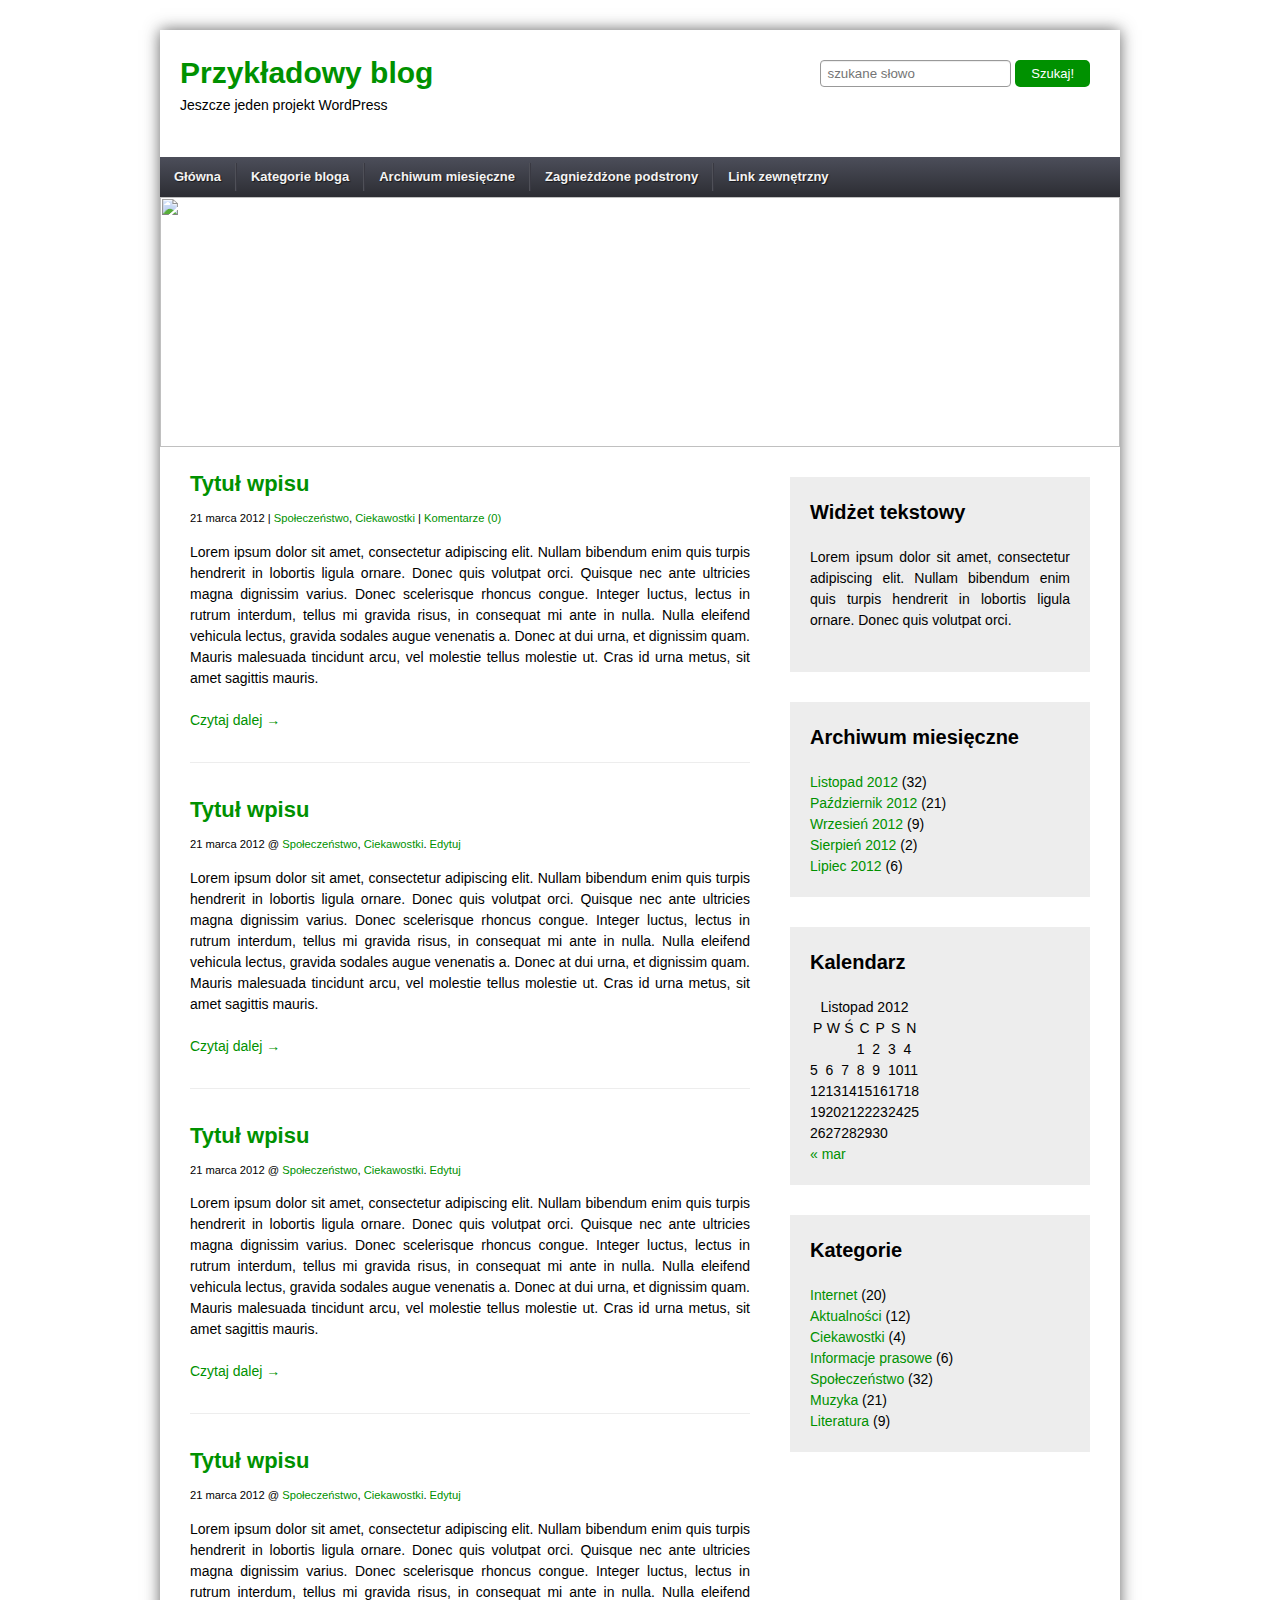
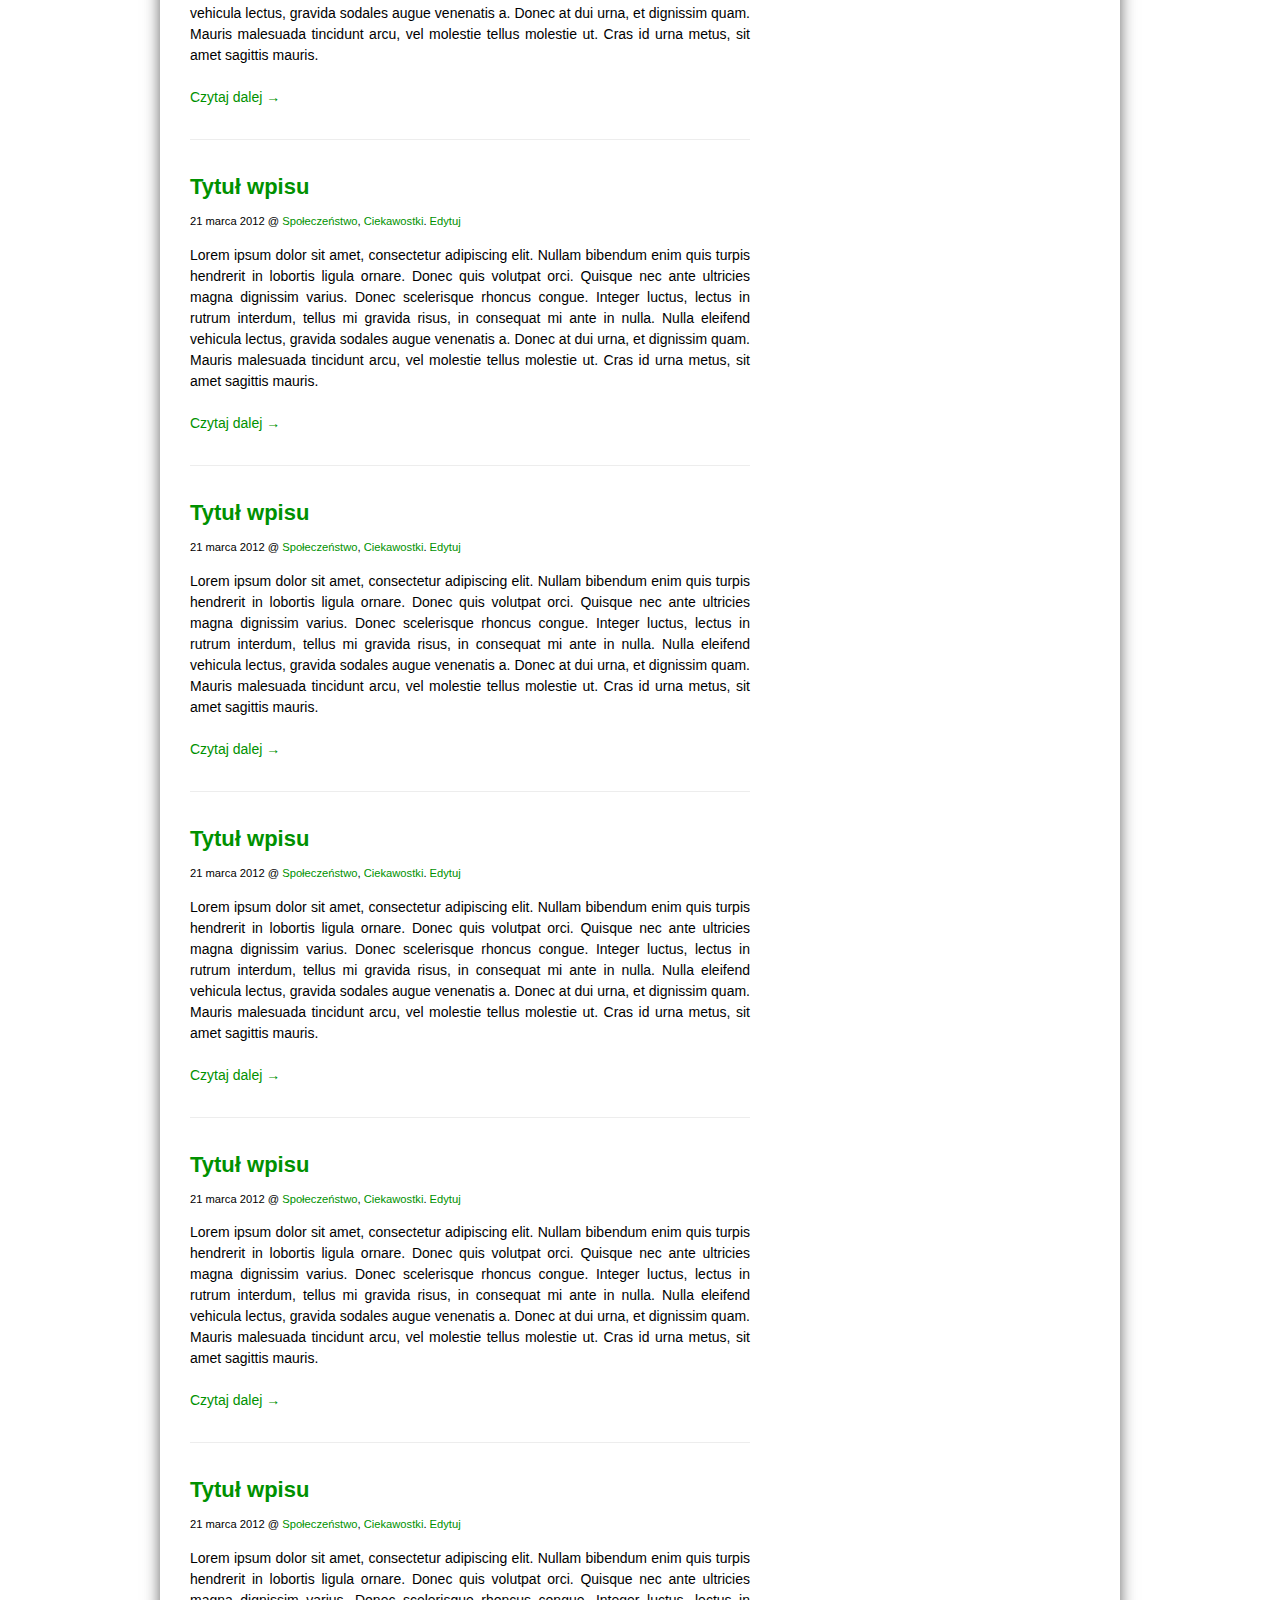
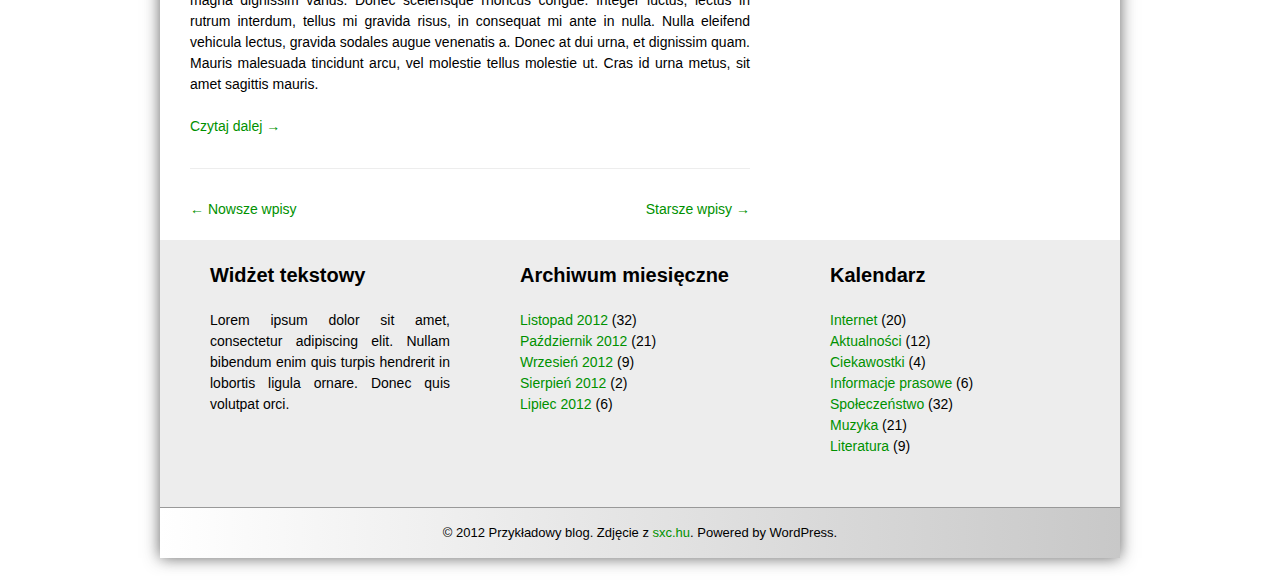
==== commit 69763b2d: "kalendarz" ====
--- a/project/index.html
+++ b/project/index.html
@@ -27,48 +27,46 @@
                 </form>
             </div>
 
-            <menu>
-                <ul class="menu" id="js_menu">
-                    <li><a href="#">Główna</a></li>
-                    <li><a href="#">Kategorie bloga</a>
-                        <ul>
-                            <li><a href="#">Internet</a>
-                                <ul>
-                                    <li><a href="#">Aktualności</a></li>
-                                    <li><a href="#">Ciekawostki</a></li>
-                                    <li><a href="#">Informacje prasowe</a></li>
-                                </ul>
-                            </li>
-                            <li><a href="#">Społeczeństwo</a></li>
-                            <li><a href="#">Muzyka</a></li>
-                            <li><a href="#">Literatura</a></li>
-                        </ul>
-                    </li>
-                    <li><a href="#">Archiwum miesięczne</a>
-                        <ul>
-                            <li><a href="#">Listopad 2012</a></li>
-                            <li><a href="#">Październik 2012</a></li>
-                            <li><a href="#">Wrzesień 2012</a></li>
-                            <li><a href="#">Sierpień 2012</a></li>
-                            <li><a href="#">Lipiec 2012</a></li>
-                        </ul>
-                    </li>
-                    <li><a href="#">Zagnieżdżone podstrony</a>
-                        <ul>
-                            <li><a href="#">Informacje</a>
-                                <ul>
-                                    <li><a href="#">O autorze</a></li>
-                                    <li><a href="#">Współpraca</a></li>
-                                    <li><a href="#">Kontakt</a></li>
-                                </ul>
-                            </li>
-                            <li><a href="#">Nietypowa podstrona</a></li>
-                            <li><a href="#">Link zewnętrzny</a></li>
-                        </ul>
-                    </li>
-                    <li><a href="#">Link zewnętrzny</a></li>
-                </ul>
-            </menu>
+            <ul class="menu" id="js_menu">
+                <li><a href="#">Główna</a></li>
+                <li><a href="#">Kategorie bloga</a>
+                    <ul>
+                        <li><a href="#">Internet</a>
+                            <ul>
+                                <li><a href="#">Aktualności</a></li>
+                                <li><a href="#">Ciekawostki</a></li>
+                                <li><a href="#">Informacje prasowe</a></li>
+                            </ul>
+                        </li>
+                        <li><a href="#">Społeczeństwo</a></li>
+                        <li><a href="#">Muzyka</a></li>
+                        <li><a href="#">Literatura</a></li>
+                    </ul>
+                </li>
+                <li><a href="#">Archiwum miesięczne</a>
+                    <ul>
+                        <li><a href="#">Listopad 2012</a></li>
+                        <li><a href="#">Październik 2012</a></li>
+                        <li><a href="#">Wrzesień 2012</a></li>
+                        <li><a href="#">Sierpień 2012</a></li>
+                        <li><a href="#">Lipiec 2012</a></li>
+                    </ul>
+                </li>
+                <li><a href="#">Zagnieżdżone podstrony</a>
+                    <ul>
+                        <li><a href="#">Informacje</a>
+                            <ul>
+                                <li><a href="#">O autorze</a></li>
+                                <li><a href="#">Współpraca</a></li>
+                                <li><a href="#">Kontakt</a></li>
+                            </ul>
+                        </li>
+                        <li><a href="#">Nietypowa podstrona</a></li>
+                        <li><a href="#">Link zewnętrzny</a></li>
+                    </ul>
+                </li>
+                <li><a href="#">Link zewnętrzny</a></li>
+            </ul>
 
             <div class="header_img">
                 <img src="img/header_img.jpg" height="250" width="960" alt="">
@@ -232,6 +230,55 @@
                 <div class="widget">
                     <header>
                         <h3 class="name">Kalendarz</h3>
+                    </header>
+                    <div class="content">
+                        <table id="wp-calendar">
+                            <caption>Listopad 2012</caption>
+                            <thead>
+                            <tr>
+                                <th scope="col" title="poniedziałek">P</th>
+                                <th scope="col" title="wtorek">W</th>
+                                <th scope="col" title="środa">Ś</th>
+                                <th scope="col" title="czwartek">C</th>
+                                <th scope="col" title="piątek">P</th>
+                                <th scope="col" title="sobota">S</th>
+                                <th scope="col" title="niedziela">N</th>
+                            </tr>
+                            </thead>
+
+                            <tfoot>
+                            <tr>
+                                <td colspan="3" id="prev"><a href="http://lukempl.wordpress.com/2008/03/" title="Zobacz wpisy opublikowane w Marzec 2008">&laquo; mar</a></td>
+                                <td class="pad">&nbsp;</td>
+                                <td colspan="3" id="next" class="pad">&nbsp;</td>
+                            </tr>
+                            </tfoot>
+
+                            <tbody>
+                            <tr>
+                                <td colspan="3" class="pad">&nbsp;</td><td>1</td><td>2</td><td>3</td><td>4</td>
+                            </tr>
+                            <tr>
+                                <td id="today">5</td><td>6</td><td>7</td><td>8</td><td>9</td><td>10</td><td>11</td>
+                            </tr>
+                            <tr>
+                                <td>12</td><td>13</td><td>14</td><td>15</td><td>16</td><td>17</td><td>18</td>
+                            </tr>
+                            <tr>
+                                <td>19</td><td>20</td><td>21</td><td>22</td><td>23</td><td>24</td><td>25</td>
+                            </tr>
+                            <tr>
+                                <td>26</td><td>27</td><td>28</td><td>29</td><td>30</td>
+                                <td class="pad" colspan="2">&nbsp;</td>
+                            </tr>
+                            </tbody>
+                            </table>
+                    </div>
+                </div><!--/widget-->
+
+                <div class="widget">
+                    <header>
+                        <h3 class="name">Kategorie</h3>
                     </header>
                     <div class="content">
                         <ul>
@@ -249,9 +296,38 @@
                     </div>
                 </div><!--/widget-->
 
-                <div class="widget">
-                    <header>
-                        <h3 class="name">Kategorie</h3>
+            </div><!--/sidebar-->
+
+        </section>
+
+        <section class="bottom_bar">
+            <div class="widget">
+                    <header>
+                        <h3 class="name">Widżet tekstowy</h3>
+                    </header>
+                    <div class="content">
+                        <p>Lorem ipsum dolor sit amet, consectetur adipiscing elit. Nullam bibendum enim quis turpis hendrerit in lobortis ligula ornare. Donec quis volutpat orci.</p>
+                    </div>
+                </div><!--/widget-->
+
+                <div class="widget">
+                    <header>
+                        <h3 class="name">Archiwum miesięczne</h3>
+                    </header>
+                    <div class="content">
+                        <ul>
+                            <li><a href="#">Listopad 2012</a> (32)</li>
+                            <li><a href="#">Październik 2012</a> (21)</li>
+                            <li><a href="#">Wrzesień 2012</a> (9)</li>
+                            <li><a href="#">Sierpień 2012</a> (2)</li>
+                            <li><a href="#">Lipiec 2012</a> (6)</li>
+                        </ul>
+                    </div>
+                </div><!--/widget-->
+
+                <div class="widget">
+                    <header>
+                        <h3 class="name">Kalendarz</h3>
                     </header>
                     <div class="content">
                         <ul>
@@ -268,55 +344,6 @@
                         </ul>
                     </div>
                 </div><!--/widget-->
-
-            </div><!--/sidebar-->
-
-        </section>
-
-        <section class="bottom_bar">
-            <div class="widget">
-                    <header>
-                        <h3 class="name">Widżet tekstowy</h3>
-                    </header>
-                    <div class="content">
-                        <p>Lorem ipsum dolor sit amet, consectetur adipiscing elit. Nullam bibendum enim quis turpis hendrerit in lobortis ligula ornare. Donec quis volutpat orci.</p>
-                    </div>
-                </div><!--/widget-->
-
-                <div class="widget">
-                    <header>
-                        <h3 class="name">Archiwum miesięczne</h3>
-                    </header>
-                    <div class="content">
-                        <ul>
-                            <li><a href="#">Listopad 2012</a> (32)</li>
-                            <li><a href="#">Październik 2012</a> (21)</li>
-                            <li><a href="#">Wrzesień 2012</a> (9)</li>
-                            <li><a href="#">Sierpień 2012</a> (2)</li>
-                            <li><a href="#">Lipiec 2012</a> (6)</li>
-                        </ul>
-                    </div>
-                </div><!--/widget-->
-
-                <div class="widget">
-                    <header>
-                        <h3 class="name">Kalendarz</h3>
-                    </header>
-                    <div class="content">
-                        <ul>
-                            <li><a href="#">Internet</a> (20)
-                                <ul>
-                                    <li><a href="#">Aktualności</a> (12)</li>
-                                    <li><a href="#">Ciekawostki</a> (4)</li>
-                                    <li><a href="#">Informacje prasowe</a> (6)</li>
-                                </ul>
-                            </li>
-                            <li><a href="#">Społeczeństwo</a> (32)</li>
-                            <li><a href="#">Muzyka</a> (21)</li>
-                            <li><a href="#">Literatura</a> (9)</li>
-                        </ul>
-                    </div>
-                </div><!--/widget-->
         </section>
 
         <footer class="footer">
